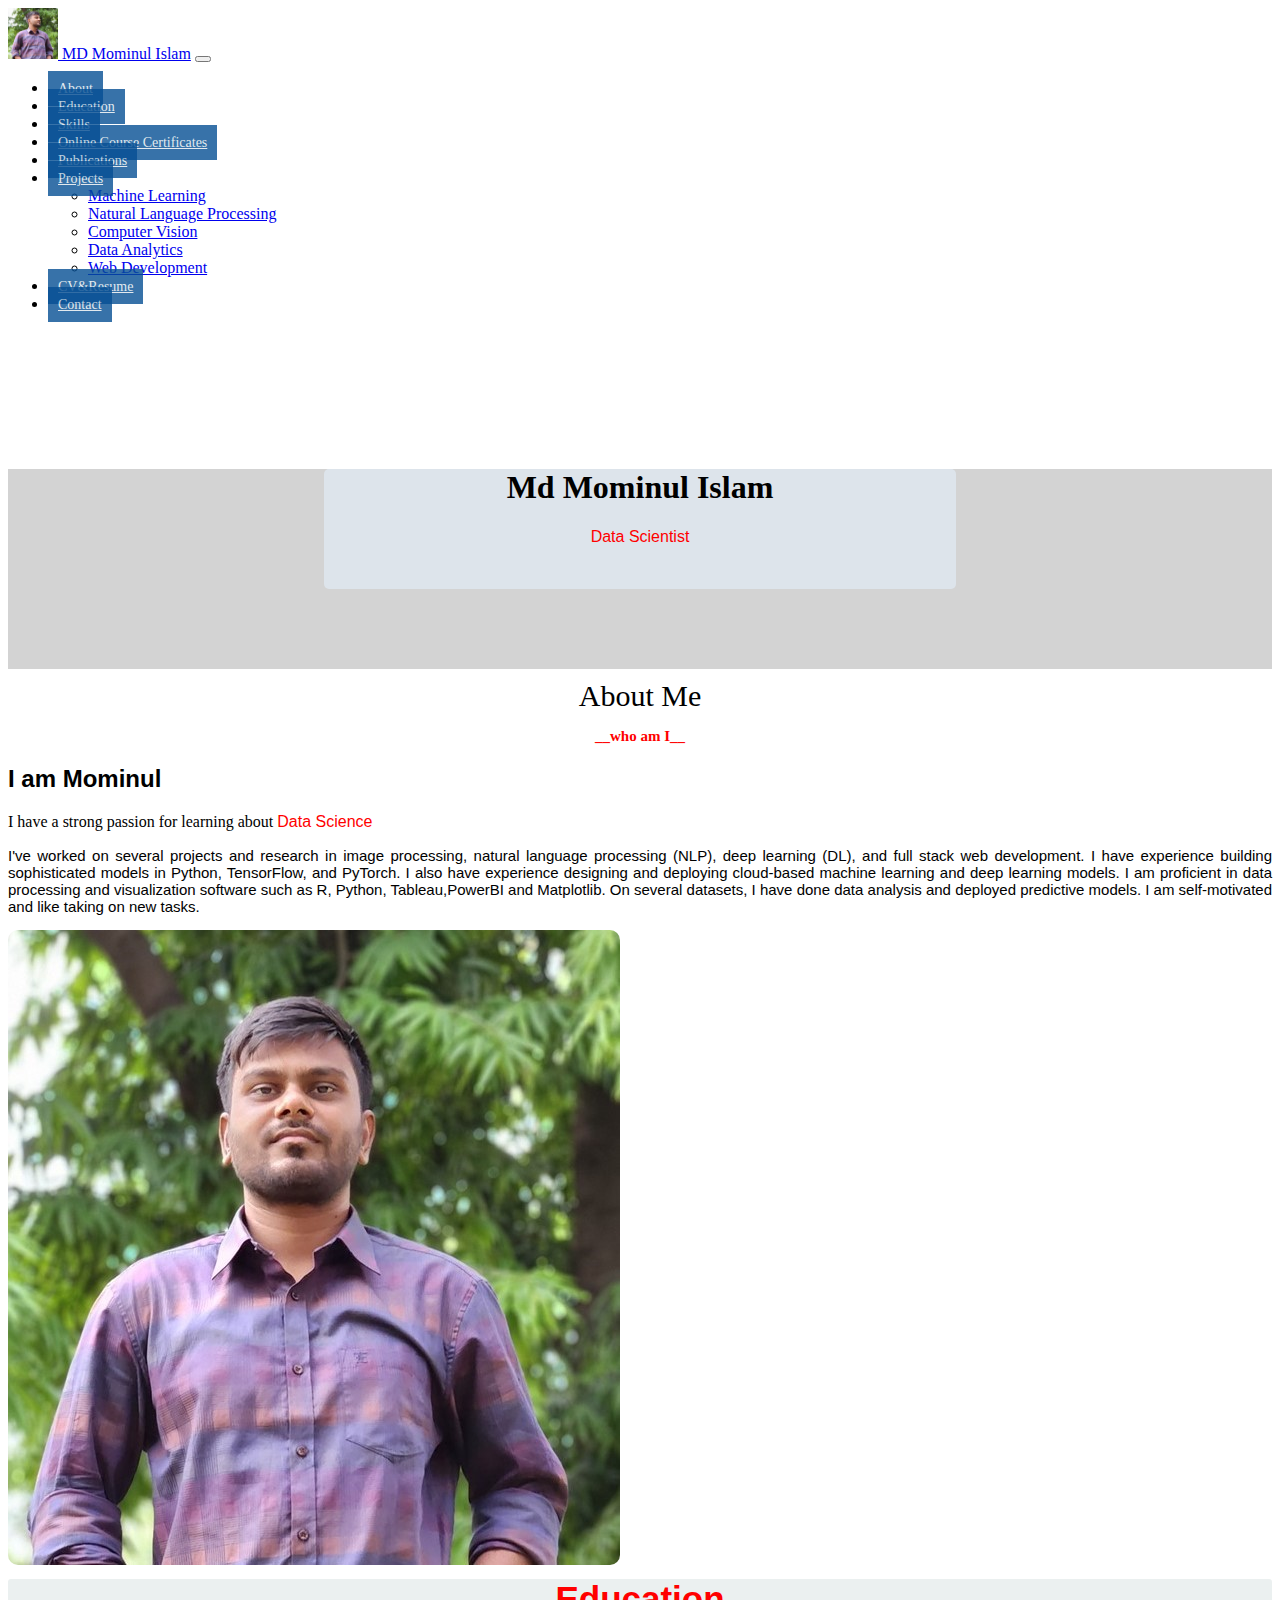
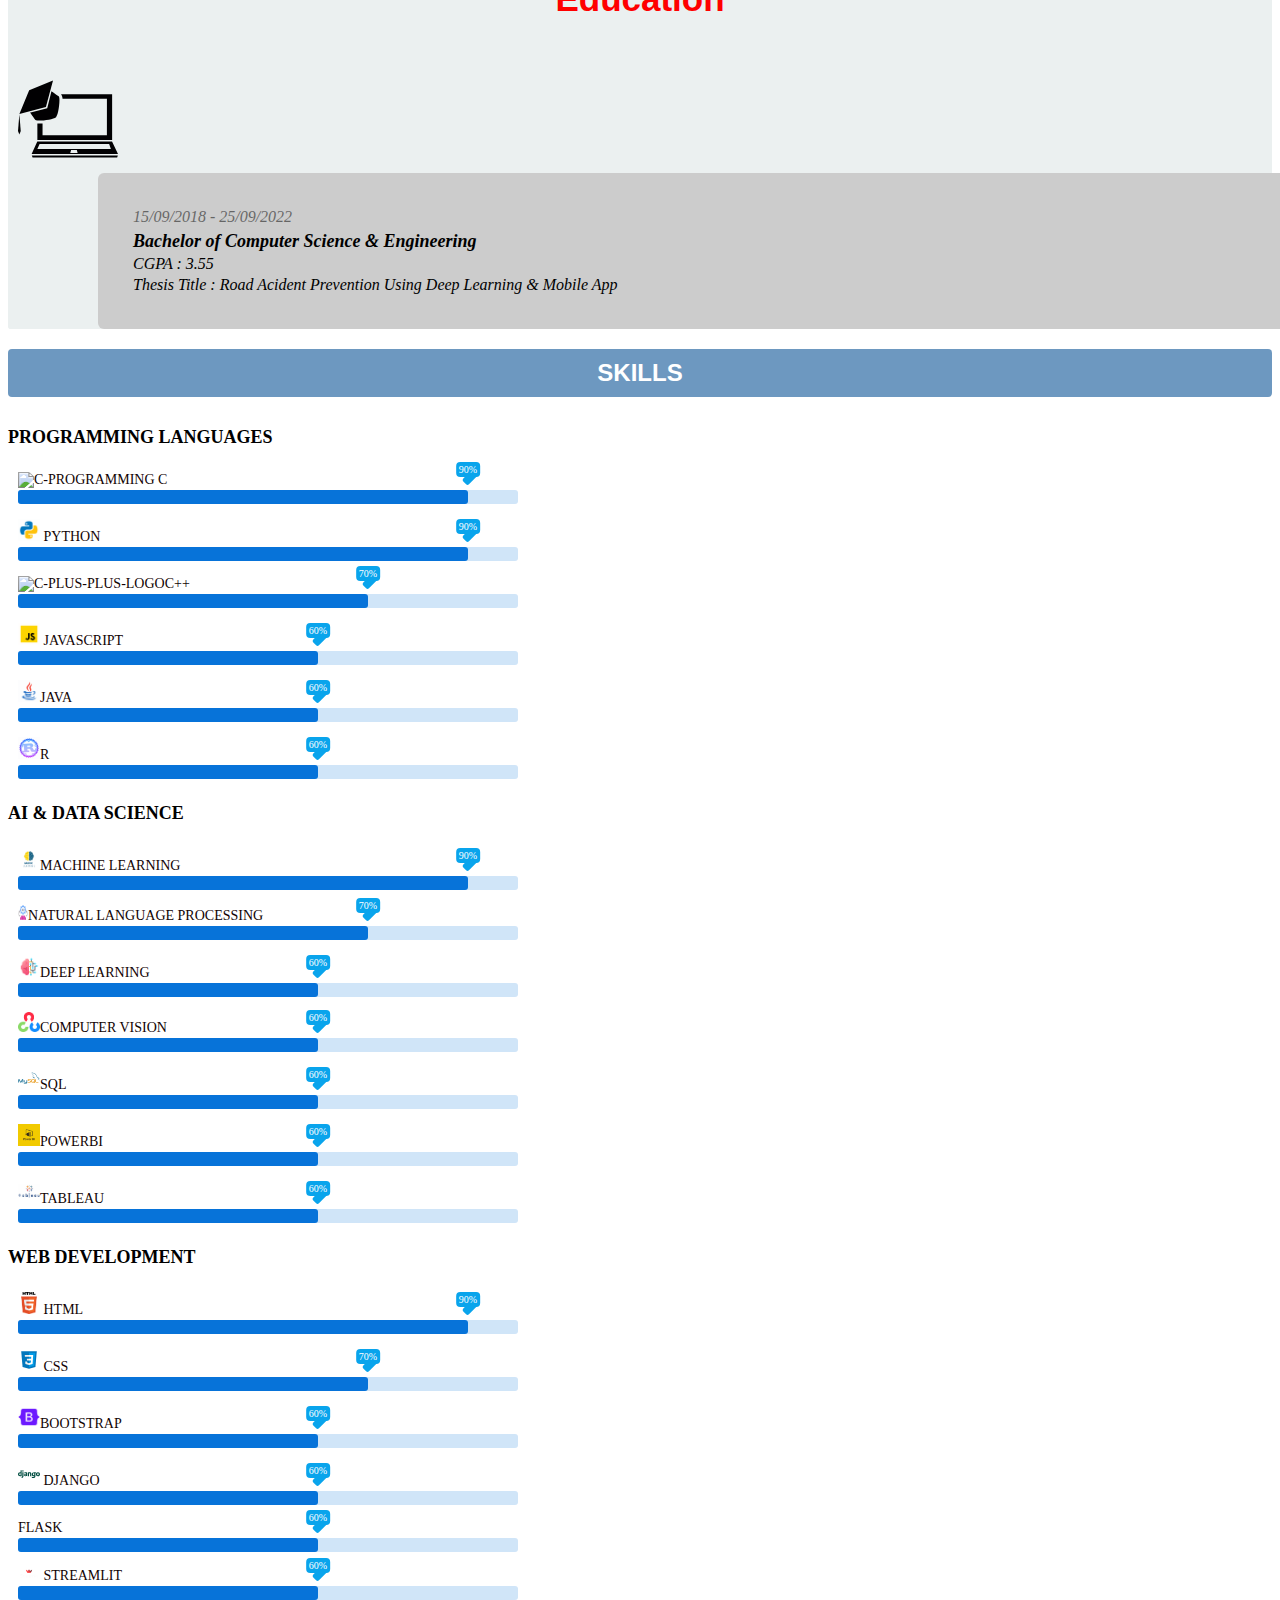
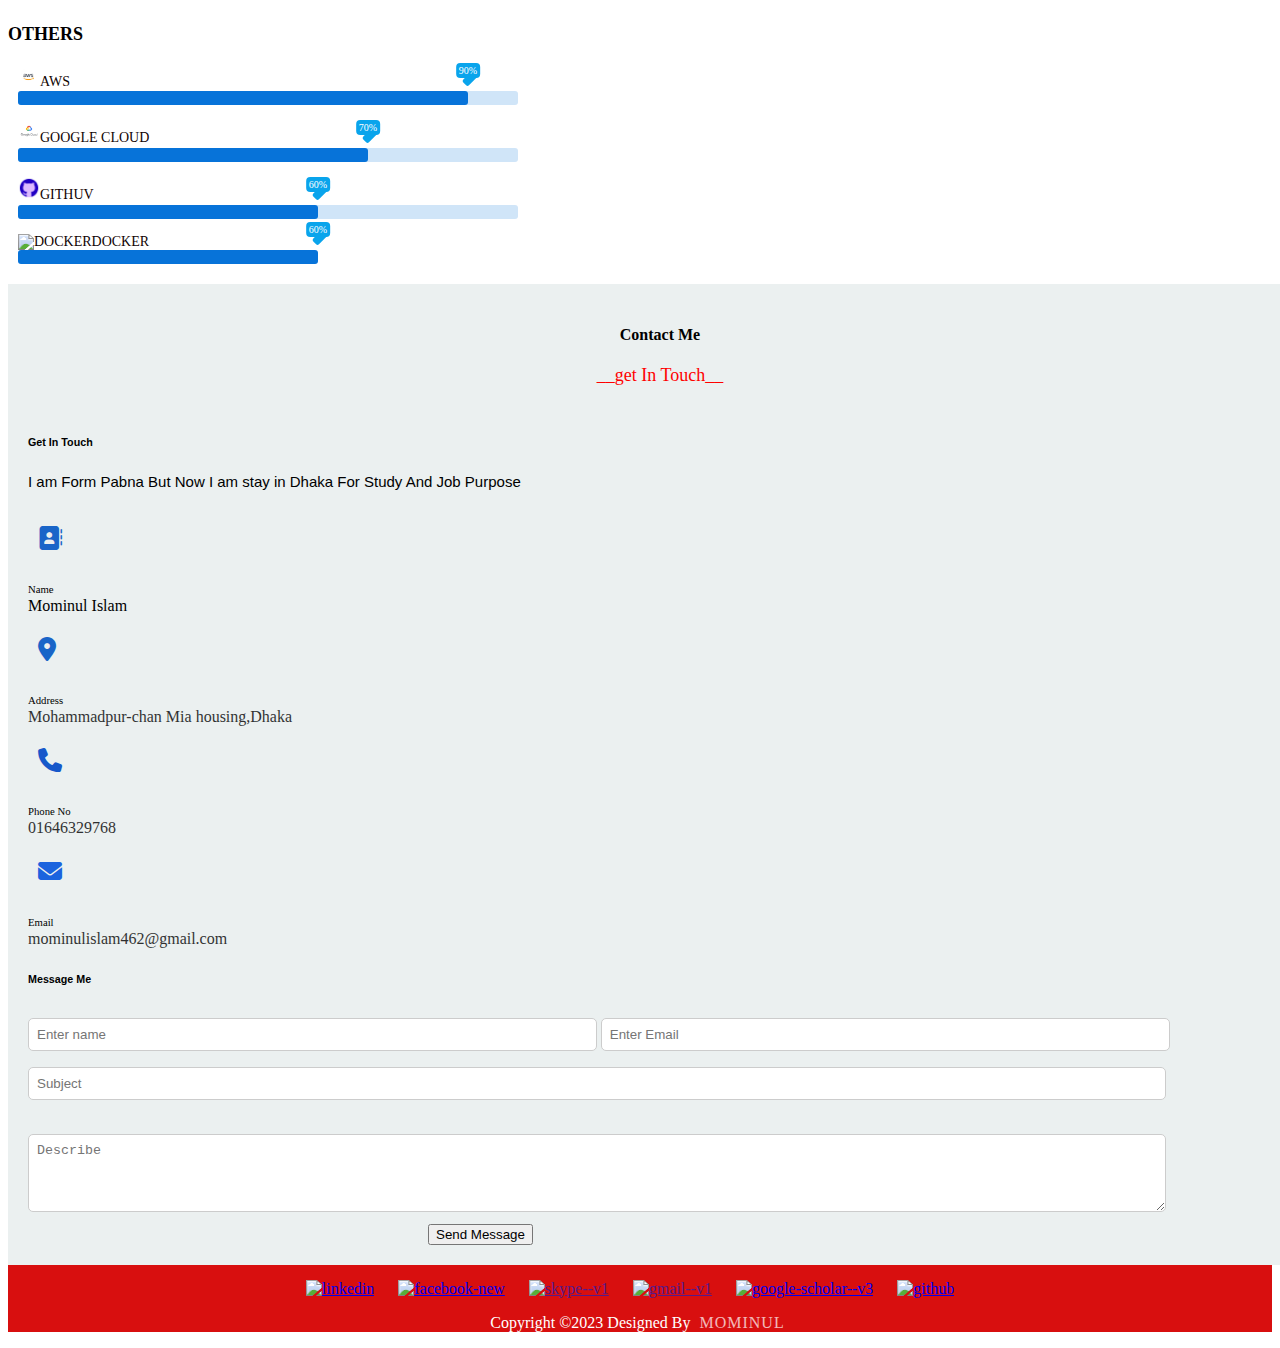
==== index.html @ ad0bfc50 "Add files via upload" ====
<!doctype html>
<html lang="en">

<head>
    <!-- Required meta tags -->
    <meta charset="utf-8">
    <meta name="viewport" content="width=device-width, initial-scale=1">
    <script src="https://kit.fontawesome.com/a076d05399.js" crossorigin="anonymous"></script>

    <script src="https://cdnjs.cloudflare.com/ajax/libs/typed.js/2.0.11/typed.min.js"></script>

    <!-- Bootstrap CSS -->


    <link href="https://cdn.jsdelivr.net/npm/bootstrap@5.3.1/dist/css/bootstrap.min.css" rel="stylesheet"
        integrity="sha384-4bw+/aepP/YC94hEpVNVgiZdgIC5+VKNBQNGCHeKRQN+PtmoHDEXuppvnDJzQIu9" crossorigin="anonymous">

    <link rel="stylesheet" href="/css/style.css">
    <link rel="stylesheet" href="https://cdnjs.cloudflare.com/ajax/libs/font-awesome/6.4.2/css/all.min.css">
    <link rel="stylesheet" href="/Projects/style/ml.css">
    <link rel="stylesheet" href="/Projects/style/web.css">



    <title>Welcome To Momin's Portfolio</title>

</head>

<body data-bs-spy=" scroll" data-bs-target=".navbar" data-bs-offset="50">


    <!-- navbar header section -->

    <nav class="navbar navbar-expand-sm bg-light navbar-light fixed-top ">
        <div class="container-fluid mnav">
            <a class="navbar-brand" href="#"><img src="/images/log4.jpg" class="rounded-circle" width="50px"> MD Mominul
                Islam</a>
            <button class="navbar-toggler" type="button" data-bs-toggle="collapse" data-bs-target="#collapsibleNavbar">
                <span class="navbar-toggler-icon"></span>
            </button>
            <div class="collapse navbar-collapse" id="collapsibleNavbar">
                <ul class="navbar-nav m-auto">
                    <li class="nav-item">
                        <a class="btn  ab abo" href="#aboutme">About</a>
                    </li>
                    <li class="nav-item">
                        <a class="btn  ed abo" href="#education">Education</a>
                    </li>
                    <li class="nav-item">
                        <a class="btn  sk abo" href="#mainskillbody">Skills</a>
                    </li>
                    <li class="nav-item">
                        <a class="btn occ abo" href="/certificate/certificate.html">Online Course
                            Certificates</a>
                    </li>
                    <li class="nav-item">
                        <a class="btn btn-info pb abo" href="/publications/publication.html">Publications</a>
                    </li>




                    <li class="nav-item dropdown">
                        <a class=" dropdown-toggle btn btn-primary pro abo" href="#" role="button"
                            data-bs-toggle="dropdown">Projects</a>
                        <ul class="dropdown-menu">
                            <li><a class="dropdown-item drop-ml" href="/Projects/ML.html">Machine Learning </a></li>
                            <li><a class="dropdown-item drop-ml" href="/Projects/NLP.html">Natural Language
                                    Processing</a></li>
                            <li><a class="dropdown-item drop-ml" href="/Projects/CV.html">Computer Vision</a></li>
                            <li><a class="dropdown-item drop-ml" href="/Projects/DA.html">Data Analytics</a></li>
                            <li><a class="dropdown-item drop-ml" href="/Projects/web.html">Web Development</a></li>

                        </ul>
                    </li>

                    <li class="nav-item">
                        <a class="btn btn-info cg abo" href="https://drive.google.com/drive/u/0/folders/1YYSaCOO772PVYAhnzOzL_JNuYAsJ432E" target="_blank">CV&Resume</a>
                    </li>

                    <li class="nav-item">
                        <a class="btn btn-info con abo" href="#contact">Contact</a>
                    </li>


                </ul>
            </div>
        </div>
    </nav>



    <!-- this is banner section -->

    <!-- <section class="bannar_container container-fluid">

        <div class="row vh-100">
            <div class="col-md-9 banner_column m-auto p-4 m-4 border border-dark">
                <h1 font-weight-bolder>MD MOMINUL ISLAM</h3>
                    <h3>DataScientist</h4>
            </div>


        </div>


    </section> -->
    <br><br><br><br><br>










    <div class="row bannar_body">

        <div class="bannar_items">
            <h1>Md Mominul Islam</h1>
            <h4 class="tpyebefore"> <span class="typing">Data Scientist </span>
            </h4>

        </div>
    </div>


    <!-- This is About Section -->

    <div class=" container" id="aboutme">
        <div class="about_part">
            <div>
                <div class="abme">About Me
                </div>
                <p class="wai">__who am I__</p>
            </div>
        </div>


        <div class="row align-items-center justify-content-center">

            <div class="col-9">

                <h2 class="abname">I am Mominul </h2>
                <p>I have a strong passion for learning about <span class="typing-1"
                        style="color: red; font-weight: 510;">Data
                        Science</span>
                </p>
                <p class="aboutdetails_text">
                    I've worked on several projects and research in image processing, natural language
                    processing
                    (NLP), deep learning (DL), and full stack web development. I have experience building
                    sophisticated models in Python, TensorFlow, and PyTorch. I also have experience
                    designing and deploying cloud-based machine learning and deep learning models. I am
                    proficient in data processing and visualization software such as R, Python,
                    Tableau,PowerBI and
                    Matplotlib. On several datasets, I have done data analysis and deployed predictive
                    models. I am self-motivated and like taking on new tasks.

                </p>

            </div>

            <div class="col-3">
                <img src="images/res2.jpg" class="img-fluid border border-light" style="border-radius: 10px;">
            </div>

        </div>


    </div>




    <!-- Education section -->

    <div class="container education-container">
        <h2 class="edu_title " id="education">Education</h2>
        <div class="container row education-container">
            <div class="col-1 edu_icon">
                <img src="images/computer.svg">

            </div>

            <div class="col-8">
                <div class="container edu_details">
                    <div class="edu_date">
                        15/09/2018 - 25/09/2022

                    </div>

                    <div class="Degree">
                        Bachelor of Computer Science & Engineering
                    </div>
                    <div class="result">
                        CGPA : 3.55
                    </div>
                    <div class="thesis_title">Thesis Title : Road Acident Prevention Using Deep Learning & Mobile
                        App
                    </div>
                </div>


            </div>






        </div>



    </div>





    <!-- skill Section -->


    <div class="container container-fluid mainskillbody" id="mainskillbody">

        <div class="container skillheadr_body ">
            <h2 class="skillheader_text">SKILLS</h2>

        </div>

        <div class="row skillbody">
            <!-- programming skill -->
            <div class="col-lg-3  col-md-6 col-sm-6">
                <h4 class="sktext">PROGRAMMING LANGUAGES</h4>
                <div class="skills">
                    <div class="skill">
                        <div class="skill-name"><img width="22" height="22"
                                src="https://img.icons8.com/color/48/c-programming.png" alt="c-programming" /> C
                        </div>
                        <div class="skill-bar">
                            <div class="skill-per" per="90%" style="max-width:90%"></div>
                        </div>
                    </div>



                    <div class="skill">
                        <div class="skill-name"><img src="/images/icons8-python.gif" style="width: 22px;">
                            Python</div>
                        <div class="skill-bar">
                            <div class="skill-per" per="90%" style="max-width:90%"></div>
                        </div>
                    </div>


                    <div class="skill">
                        <div class="skill-name" id="css"><img width="22" height="22"
                                src="https://img.icons8.com/color/48/c-plus-plus-logo.png" alt="c-plus-plus-logo" />C++
                        </div>
                        <div class="skill-bar">
                            <div class="skill-per" per="70%" style="max-width:70%"></div>
                        </div>
                    </div>

                    <div class="skill">
                        <div class="skill-name"><img src="/images/icons8-javascript.gif" style="width: 22px;">
                            JAVASCRIPT
                        </div>
                        <div class="skill-bar">
                            <div class="skill-per" per="60%" style="max-width:60%"></div>
                        </div>
                    </div>



                    <div class="skill">
                        <div class="skill-name"><img src="/images/icons8-java.gif" style="width: 22px;">Java</div>
                        <div class="skill-bar">
                            <div class="skill-per" per="60%" style="max-width:60%"></div>
                        </div>
                    </div>


                    <div class="skill">
                        <div class="skill-name"><img src="/images/icons8-rust-programming-language.gif"
                                style="width: 22px;">R</div>
                        <div class="skill-bar">
                            <div class="skill-per" per="60%" style="max-width:60%"></div>
                        </div>
                    </div>




                </div>
            </div>






            <!-- Ai&data science skils -->
            <div class="col-lg-3  col-md-6 col-sm-6">
                <h4 class="sktext">AI & DATA SCIENCE</h4>
                <div class=" skills">
                    <div class="skill">
                        <div class="skill-name"><img src="/images/Machine-Learning.jpg" style="width: 22px;">MACHINE
                            LEARNING
                        </div>
                        <div class="skill-bar">
                            <div class="skill-per" per="90%" style="max-width:90%"></div>
                        </div>
                    </div>

                    <div class="skill">
                        <div class=" skill-name" id="css"><img src="/images/nlp4.png"
                                style="height: 15px;  width: 10px">NATURAL
                            LANGUAGE PROCESSING</div>
                        <div class="skill-bar">
                            <div class="skill-per" per="70%" style="max-width:70%"></div>
                        </div>
                    </div>

                    <div class="skill">
                        <div class="skill-name"><img src="/images/icons8-artificial-intelligence.gif"
                                style="width: 22px;">DEEP LEARNING
                        </div>
                        <div class="skill-bar">
                            <div class="skill-per" per="60%" style="max-width:60%"></div>
                        </div>
                    </div>


                    <div class="skill">
                        <div class="skill-name"><img src="/images/cv.png" style="width: 22px;">COMPUTER
                            VISION
                        </div>
                        <div class="skill-bar">
                            <div class="skill-per" per="60%" style="max-width:60%"></div>
                        </div>
                    </div>

                    <div class="skill">
                        <div class="skill-name"><img src="/images/mysql-original-wordmark.svg" style="width: 22px;">SQL
                        </div>
                        <div class="skill-bar">
                            <div class="skill-per" per="60%" style="max-width:60%"></div>
                        </div>
                    </div>



                    <div class="skill">
                        <div class="skill-name"><img src="/images/PowerBI-Logo.webp" style="width: 22px;">POWERBI</div>
                        <div class="skill-bar">
                            <div class="skill-per" per="60%" style="max-width:60%"></div>
                        </div>
                    </div>



                    <div class="skill">
                        <div class="skill-name"><img src="/images/Tableau_Logo_resized.webp"
                                style="width: 22px;">TABLEAU
                        </div>
                        <div class="skill-bar">
                            <div class="skill-per" per="60%" style="max-width:60%"></div>
                        </div>
                    </div>





                </div>
            </div>









            <!-- web development skilss -->
            <div class="col-lg-3  col-md-6 col-sm-6">
                <h4 class="sktext">WEB DEVELOPMENT</h4>
                <div class="skills">
                    <div class="skill">
                        <div class="skill-name"><img src="/images/html`.png" style="width: 22px;"> HTML
                        </div>
                        <div class="skill-bar">
                            <div class="skill-per" per="90%" style="max-width:90%"></div>
                        </div>
                    </div>

                    <div class="skill">
                        <div class="skill-name" id="css"> <img src="/images/icons8-css.svg" style="width: 22px;"> CSS
                        </div>
                        <div class="skill-bar">
                            <div class="skill-per" per="70%" style="max-width:70%"></div>
                        </div>
                    </div>

                    <div class="skill">
                        <div class="skill-name"><img src="/images/icons8-bootstrap-48.png"
                                style="width: 22px;">BOOTSTRAP
                        </div>
                        <div class="skill-bar">
                            <div class="skill-per" per="60%" style="max-width:60%"></div>
                        </div>
                    </div>
                    <div class="skill">
                        <div class="skill-name"><img src="/images/icons8-django.svg" style="width: 22px;">
                            DJANGO</div>
                        <div class="skill-bar">
                            <div class="skill-per" per="60%" style="max-width:60%"></div>
                        </div>
                    </div>


                    <div class="skill">
                        <div class="skill-name">FLASK</div>
                        <div class="skill-bar">
                            <div class="skill-per" per="60%" style="max-width:60%"></div>
                        </div>
                    </div>

                    <div class="skill">
                        <div class="skill-name"><img src="/images/streamlit-logo-primary-colormark-lighttext.png "
                                style="width: 22px;">
                            STREAMLIT</div>
                        <div class="skill-bar">
                            <div class="skill-per" per="60%" style="max-width:60%"></div>
                        </div>
                    </div>



                </div>
            </div>


            <!-- Others skils -->
            <div class="col-lg-3  col-md-6 col-sm-6">
                <h4 class="sktext">OTHERS</h4>
                <div class=" skills">
                    <div class="skill">
                        <div class="skill-name"><img src="/images/AWS-logo-2.jpg" style="width: 22px;">AWS
                        </div>
                        <div class="skill-bar">
                            <div class="skill-per" per="90%" style="max-width:90%"></div>
                        </div>
                    </div>

                    <div class="skill">
                        <div class="skill-name" id="css"><img src="/images/gpc.png" style="width: 22px;">GOOGLE CLOUD
                        </div>
                        <div class="skill-bar">
                            <div class="skill-per" per="70%" style="max-width:70%"></div>
                        </div>
                    </div>

                    <div class="skill">
                        <div class="skill-name"><img src="/images/icons8-github.gif" style="width: 22px;">GitHuv</div>
                        <div class="skill-bar">
                            <div class="skill-per" per="60%" style="max-width:60%"></div>
                        </div>
                    </div>


                    <div class="skill">
                        <div class="skill-name"><img width="22" height="22"
                                src="https://img.icons8.com/fluency/48/docker.png" alt="docker" />Docker
                            <div class="skill-per" per="60%" style="max-width:60%"></div>
                        </div>
                    </div>



                </div>
            </div>






        </div>



    </div>


    <!-- .................................................................................................................... -->








    <!-- Fotter Section -->

    <div class="container-fluid footer" id="contact">
        <h4 class="footerheading_text">Contact Me</h4>
        <p class="git">__get In Touch__</p>
        <div class="row" style="margin-top:50px ;">
            <div class="col-6">
                <h6 class="dgetit">Get In Touch</h6>
                <p class="permanentaddress">I am Form Pabna But Now I am stay in Dhaka For Study And Job
                    Purpose</p>


                <div class="row" style="margin-top: 30px;">
                    <div class="icon col-1">
                        <i class="fa-solid fa-address-book fa-beat-fade name_icon fa-xl" style="color: #1965c8;"></i>
                    </div>
                    <div class="col-6">
                        <h6 style="font-weight: 505; margin-bottom: 0px;"> Name </h6>
                        <p style="margin-top: 2px;">Mominul Islam</p>
                    </div>

                </div>



                <div class="row" style="margin-top: 5px;">
                    <div class="icon col-1">
                        <i class="fa-solid fa-location-dot fa-beat-fade adddress_icon fa-xl "
                            style="color: #1965c8;"></i>

                    </div>

                    <div class="col-6">
                        <h6 style="font-weight: 505; margin-bottom: 0px;">Address</h6>
                        <p style="margin-top: 2px; opacity: 0.8;">Mohammadpur-chan Mia housing,Dhaka</p>
                    </div>


                </div>



                <div class="row" style="margin-top: 5px;">
                    <div class="icon col-1">
                        <i class="fa-solid fa-phone fa-beat-fade fa-xl" style="color: #1658ca;"></i>
                    </div>
                    <div class="col-6">
                        <h6 style="font-weight: 505; margin-bottom: 0px;">Phone No</h6>
                        <p style="margin-top: 2px; opacity: 0.8;">01646329768</p>
                    </div>

                </div>




                <div class="row" style="margin-top: 5px;">
                    <div class="icon col-1">
                        <i class="fa-solid fa-envelope fa-beat-fade fa-xl" style="color: #1b63de;"></i>
                    </div>
                    <div class="col-6">
                        <h6 style="font-weight: 505; margin-bottom: 0px;">Email </h6>
                        <p style="margin-top: 2px; opacity: 0.8;">mominulislam462@gmail.com</p>
                    </div>

                </div>








            </div>

            <div class="col-6">
                <h6 class="msm">Message Me</h6>
                <form action="">

                    <input class="clientname" type="text" placeholder="Enter name" required>
                    <input class="clientemail" type="text" placeholder="Enter Email" required>
                    <br>
                    <input class="emailsubject" type="text" placeholder="Subject" required>
                    <br><br>
                    <textarea class="emaildescribe" type="text" name="" cols="45" rows="4"
                        placeholder="Describe"></textarea><br>

                    <div class="massagesubmit">
                        <button type="submit" class="btn btn-danger">Send Message</button>
                    </div>


                </form>



            </div>

        </div>


    </div>


    <div class="cotainer" style=" background-color: rgb(216, 15, 15);">
        <div style="text-align: center;">
            <a href="https://www.linkedin.com/in/mominul-islam-69113a210/"><img class="sc" width="40" height="40"
                    src="https://img.icons8.com/color/48/linkedin.png" alt="linkedin" /></a>
            <a href="https://www.facebook.com/profile.php?id=100012864469470" target="_blank"><img class="sc" width="40"
                    height="40" src="https://img.icons8.com/color/48/facebook-new.png" alt="facebook-new" /></a>
            <a href="" target="_blank"><img class="sc" width="40" height="40"
                    src="https://img.icons8.com/color/48/skype--v1.png" alt="skype--v1" /></a>
            <a href="" target="_blank"><img class="sc" width="40" height="40"
                    src="https://img.icons8.com/color/48/000000/gmail--v1.png" alt="gmail--v1" /></a>
            <a href="https://scholar.google.com/citations?user=y23Eb-UAAAAJ&hl=en&authuser=2" target="_blank"><img
                    class="sc" width="40" height="40" src="https://img.icons8.com/color/48/google-scholar--v3.png"
                    alt="google-scholar--v3" /></a>

            <a href="https://github.com/Mominul-Islam-cmd" target="_blank"><img class="sc" width="40" height="40"
                    src="https://img.icons8.com/material-outlined/24/github.png" alt="github" /></a>

        </div>
        <div class="copyright">
            <p class="cr">Copyright &copy;2023 Designed By <span class="designer">Mominul</span></p>
        </div>


    </div>






    <!-- JAVASCRIPT CDN -->
    <script src="js/index.js"></script>

    <script src="https://cdn.jsdelivr.net/npm/bootstrap@5.3.1/dist/js/bootstrap.bundle.min.js"
        integrity="sha384-HwwvtgBNo3bZJJLYd8oVXjrBZt8cqVSpeBNS5n7C8IVInixGAoxmnlMuBnhbgrkm"
        crossorigin="anonymous"></script>


</body>

</html>
---- css/style.css ----
body {
    font-family: 'Open Sans', sans-serif;
    background-color: rgb(252, 252, 252);
}

.occ,
.pb,
.ed,
.ab,
.sk,
.pro,
.cg,
.con {

    font-size: 14px;
    font-weight: 500;
    padding: 10px;
    color: rgb(8, 3, 3);

}


/* ......bannar ITEMS............. */

/* .bannar_container {
    background-color: rgb(169, 189, 206);
}

.banner_text {
    background-color: rgb(53, 71, 87);
}

.banner_column {
    background-color: rgb(146, 158, 150);
    color: aliceblue;
    text-align: center;

} */

.bannar_body {
    background-color: lightgray;
    height: 200px;
}

.typing,
.typing-1 {
    font-family: Arial, Helvetica, sans-serif;
    font-weight: 510;
    color: red;


}

.bannar_items {
    width: 50%;
    height: 60%;
    margin: 50px;
    margin-left: 25%;
    background-color: #dde4eb;
    text-align: center;
    border-radius: 5px;
}



@keyframes animate {

    40%,
    60% {
        left: 100%;
    }

    100% {
        left: 0%;
    }
}



.about_part {
    text-align: center;
    margin: 10px;
}

.abme {
    font-size: 30px;
    font-weight: 510;
}

.wai {
    font-size: 15px;
    font-weight: bold;
    color: red;
}

/* .................navbar items................... */

.nav-item {
    margin-right: 30px;

}

.nav-link {
    color: rgba(189, 10, 10, 0.925);
}

.ml {

    background-color: antiquewhite;
    padding: 5px;


}

/* ......nav button........ */

.ab,
.ed,
.sk,
.pb,
.occ,
.pro,
.cg,
.con {
    background-color: #064f94;
    color: #dde4eb;
    opacity: 0.8;
}

/* ................nav bar hover........................... */

.abo:hover {
    background-color: steelblue !important;

    /* text-align: center; */
    transition: 1s;
    /* border: 2px solid steelblue; */
    color: #fff2fe;
    /* font-size: larger; */
    /* font-weight: bolder; */


}

/*
.occ:hover {
    background-color: steelblue !important;
    height: 78px;
    width: 200px;
    text-align: center;
    padding-top: 5px;
    transition: 1s;

    color: #dae1e7;
    font-size: larger;
    font-weight: bolder;


} */

/* ........................................................... */


.espam_header {
    font-family: 'Open Sans', sans-serif;
    /* background-color: rgb(108, 108, 151); */
    color: rgba(11, 59, 134, 0.829);
    border-radius: 5px;
    padding: 5px;
    font-weight: bold;
    font-family: Arial, Helvetica, sans-serif;

}

.site {
    margin-left: 100px;
    width: 100px;

}



/* ...........About section................ */

.aboutdetails_text {
    font-family: Arial, Helvetica, sans-serif;
    font-size: 15px;
    text-align: justify;
}

.abname {
    font-family: 'Franklin Gothic Medium', 'Arial Narrow', Arial, sans-serif;

}

/* education section design */




.education-container {
    background-color: rgb(235, 240, 240);
    border-radius: 3px;
    margin-bottom: 10px;
}

.edu_title {
    text-align: center;
    margin: 10px;
    font-family: Arial, Helvetica, sans-serif;
    font-size: 35px;
    color: red;

}

.edu_icon {
    margin-left: 10px;
    margin-top: 50px;
    width: 100px;
    align-items: center;
}

.edu_details {
    background-color: #ccc;
    width: 95%;
    height: 90%;
    margin-top: 0px;
    margin-left: 90px;
    border-radius: 6px;
    padding: 35px;

}

.edu_date {
    opacity: 0.5;
    font-style: italic;
}

.Degree {
    font-size: large;
    font-weight: 550;
    margin-top: 5px;
    margin-bottom: 3px;
    font-style: italic;
}

.result {
    margin-bottom: 3px;
    font-weight: 400;
    font-style: oblique;
}

.thesis_title {
    font-weight: 510;
    font-style: italic;
}

/* SKILLS SECTION */
.sktext {
    font-size: 15px;
    font-size: large;
    font-weight: bold;


}

.skillheader_text {
    padding: 10px;
    color: white;
    font-family: Arial, Helvetica, sans-serif;

}

.skillheadr_body {

    background-color: #6d98c0;
    text-align: center;
    border-radius: 4px;
}

.skillbody {
    margin-top: 30px;
}







.skills {
    width: 100%;
    max-width: 500px;
    padding: 0 10px;
}

.skill-name {
    font-size: 14px;
    font-weight: 400;
    color: #120303;
    text-transform: uppercase;
    margin-top: 15px;
    margin-bottom: 2px;

}

.skill-bar {
    height: 14px;
    margin-top: 0px;
    background-color: rgb(20, 126, 220, 0.2);
    border-radius: 3px;
}

.skill-per {
    height: 14px;
    background-color: #0773d9;
    color: white;
    border-radius: 3px;
    position: relative;
    animation: fillBars;
    animation-duration: 5s;
    animation-delay: 2s;
    animation-iteration-count: infinite;
}

.skill-per::before {
    content: attr(per);
    position: absolute;
    padding: 2px 3px;
    background: #09a4ec;
    border-radius: 4px;
    font-size: 10px;
    top: -28px;
    right: 0;
    z-index: 1;
    transform: translateX(50%);
}

.skill-per::after {
    content: "";
    position: absolute;
    width: 8px;
    height: 15px;
    background: #09a4ec;
    top: -20px;
    right: -2px;
    z-index: -1;
    transform: translateX(50%) rotate(45deg);
    border-radius: 2px;
}


@keyframes fillBars {
    from {
        width: 0;
    }

    to {
        width: 100%;
    }
}


/* ...........................info details.................... */
.dgetit {
    font-weight: 600;
    font-family: Arial, Helvetica, sans-serif;
}

.permanentaddress {
    font-weight: 500;
    font-family: Arial, Helvetica, sans-serif;
    font-size: 15px;
}

.icon {
    padding: 10px;
}

.adrress_icon,
.name_icon {
    width: 20px;
}

/*........................... footer section ...................*/
.footer {
    width: 100%;
    margin-top: 20px;
    background-color: rgb(235, 240, 240);
    padding: 20px;
}

.footerheading_text {
    text-align: center;
    font-weight: bold;
}

.git {
    text-align: center;
    color: red;
    font-size: 18px;
}

.fa {
    padding: 20px;
    font-size: 30px;
    width: 50px;
    text-align: center;
    text-decoration: none;
    margin: 5px 2px;
}

.sc {
    margin-right: 20px;
    margin-top: 15px;

}

.copyright {
    text-align: center;
    margin-top: 15px;
    color: white;
}


.designer {
    opacity: 0.7;
    text-transform: uppercase;
    font-weight: 400;
    letter-spacing: 1px;
    margin: 0px 5px;


}


/* .....................message items............. */




.msm {
    font-weight: bold;
    font-family: Arial, Helvetica, sans-serif;
}

input[type=text] {
    padding: 8px 8px;
    margin: 8px 0;
    box-sizing: border-box;
    border: 1px solid #ccc;
    outline: none;
}

input[type=text]:focus {
    border: 1px solid lightgray
}

textarea[type=text] {
    padding: 8px 8px;
    margin: 8px 0;
    box-sizing: border-box;
    border: 1px solid #ccc;
    outline: none;
}

textarea[type=text]:focus {
    border: 1px solid lightgray
}


.emailsubject,
.emaildescribe {
    width: 90%;
    margin-top: 10px;
    border-radius: 5px;
    border: solid 1px lightgrey;
}

.emailsubject:hover {
    border-color: #0773d9;
}

.clientemail:hover {
    border-color: #0773d9;
}

.clientname:hover {
    border-color: #0773d9;
}

.emaildescribe:hover {
    border-color: #0773d9;

}

.clientname,
.clientemail {
    width: 45%;
    border-radius: 5px;
    margin-left: 10px;
}

.massagesubmit {
    margin-left: 400px;
}
---- Projects/style/ml.css ----
.drop-ml:hover {
    background-color: rgb(83, 43, 43);
    border: 1px solid saddlebrown;
    border-radius: 3px;
    color: rgb(255, 251, 251);
    transition: 1s;
    font-size: larger;
    font-weight: bold;
}


.ml_banner {
    position: relative;
}

.ml_text {
    text-align: center;
    position: absolute;
    top: 200px;
    left: 40px;
}

.ml_txt_size {
    font-size: 100px;
    color: rgb(121, 96, 160);
    font-weight: 900;
    font-style: italic;
}
---- Projects/style/web.css ----
.card {
    background: #f8f7f7;
    border: 2px solid #0b2f72;
    border-radius: 1rem;
    color: rgba(0, 0, 0, 0.8);
    margin-bottom: 2rem;

    position: relative;


}


/* 
.card-body {
    background-color: #0b2f72;
    border: 2px solid saddlebrown;
    border-radius: 15px;
    transition: 2s;
    color: rgb(235, 219, 219);
    height: 220px;
    position: absolute;
    top: 2px;
    left: 20px;
    opacity: 1;
    font-weight: bolder;
    display: none;

}

.card:hover .card-body {
    transition: 5s;
    display: block;

} */

/* 
*===============GOOGLE FONTS===============*/
/* @import url("https://fonts.googleapis.com/css2?family=Poppins:wght@400;500&display=swap");
*/

/*=============== VARIABLES CSS ===============*/
/* :root { */
/*========== Colors ==========*/
/*Color mode HSL(hue, saturation, lightness)*/
/* --first-color: hsl(82, 60%, 28%);
    --title-color: hsl(0, 0%, 15%);
    --text-color: hsl(0, 0%, 35%);
    --body-color: hsl(0, 0%, 95%);
    --container-color: hsl(0, 0%, 100%); */

/*========== Font and typography ==========*/
/*.5rem = 8px | 1rem = 16px ...*/
/* --body-font: "Poppins", sans-serif;
    --h2-font-size: 1.25rem;
    --small-font-size: .813rem;
} */

/*========== Responsive typography ==========*/
/* @media screen and (min-width: 1120px) {
    :root {
        --h2-font-size: 1.5rem;
        --small-font-size: .875rem;
    }
} */

/*=============== BASE ===============*/
/* * {
    box-sizing: border-box;
    padding: 0;
    margin: 0;
} */

body {
    font-family: var(--body-font);
    background-color: var(--body-color);
    color: var(--text-color);
}

*/ img {
    display: block;
    max-width: 100%;
    height: auto;
}

/*=============== CARD ===============*/
.main_container2 {
    display: grid;
    place-items: center;
    margin-inline: 1.5rem;
    padding-block: 5rem;
}

.card__container {
    display: grid;
    row-gap: 3.5rem;
}

.card__article {
    position: relative;
    overflow: hidden;
}

.card__img {
    width: 328px;
    border-radius: 1.5rem;
}

.card__data {
    width: 280px;
    background-color: rgb(255, 255, 255);
    padding: 1.5rem 2rem;
    box-shadow: 0 8px 24px hsla(0, 0%, 0%, .15);
    border-radius: 1rem;
    position: absolute;
    bottom: -9rem;
    left: 0;
    right: 0;
    margin-inline: auto;
    opacity: 0;
    transition: opacity 1s 1s;
}

.card__description {
    display: block;
    font-size: var(--small-font-size);
    font-weight: bolder;
    margin-bottom: .25rem;
}

.card__title {
    font-size: var(--h2-font-size);
    font-weight: 500;
    color: var(--title-color);
    margin-bottom: .75rem;

}

.card__button {
    text-decoration: none;
    font-size: var(--small-font-size);
    font-weight: 500;
    color: var(--first-color);
}

.card__button:hover {
    text-decoration: underline;
}

/* Naming animations in hover */
.card__article:hover .card__data {
    animation: show-data 1s forwards;
    opacity: 1;
    transition: opacity .3s;
}

.card__article:hover {
    animation: remove-overflow 2s forwards;
}

.card__article:not(:hover) {
    animation: show-overflow 2s forwards;
}

.card__article:not(:hover) .card__data {
    animation: remove-data 1s forwards;
}

/* Card animation */
@keyframes show-data {
    50% {
        transform: translateY(-10rem);
    }

    100% {
        transform: translateY(-7rem);
    }
}

@keyframes remove-overflow {
    to {
        overflow: initial;
    }
}

@keyframes remove-data {
    0% {
        transform: translateY(-7rem);
    }

    50% {
        transform: translateY(-10rem);
    }

    100% {
        transform: translateY(.5rem);
    }
}

@keyframes show-overflow {
    0% {
        overflow: initial;
        pointer-events: none;
    }

    50% {
        overflow: hidden;
    }
}

/*=============== BREAKPOINTS ===============*/
/* For small devices */
@media screen and (max-width: 340px) {
    .container {
        margin-inline: 1rem;
    }

    .card__data {
        width: 250px;
        padding: 1rem;
    }
}

/* For medium devices */
@media screen and (min-width: 768px) {
    .card__container {
        grid-template-columns: repeat(2, 1fr);
        column-gap: 1.5rem;
    }
}

/* For large devices */
@media screen and (min-width: 1120px) {
    /* .container {
        height: 100vh;
    } */

    .card__container {
        grid-template-columns: repeat(3, 1fr);
    }

    .card__img {
        width: 348px;
    }

    .card__data {
        width: 316px;
        padding-inline: 2.5rem;
    }
}
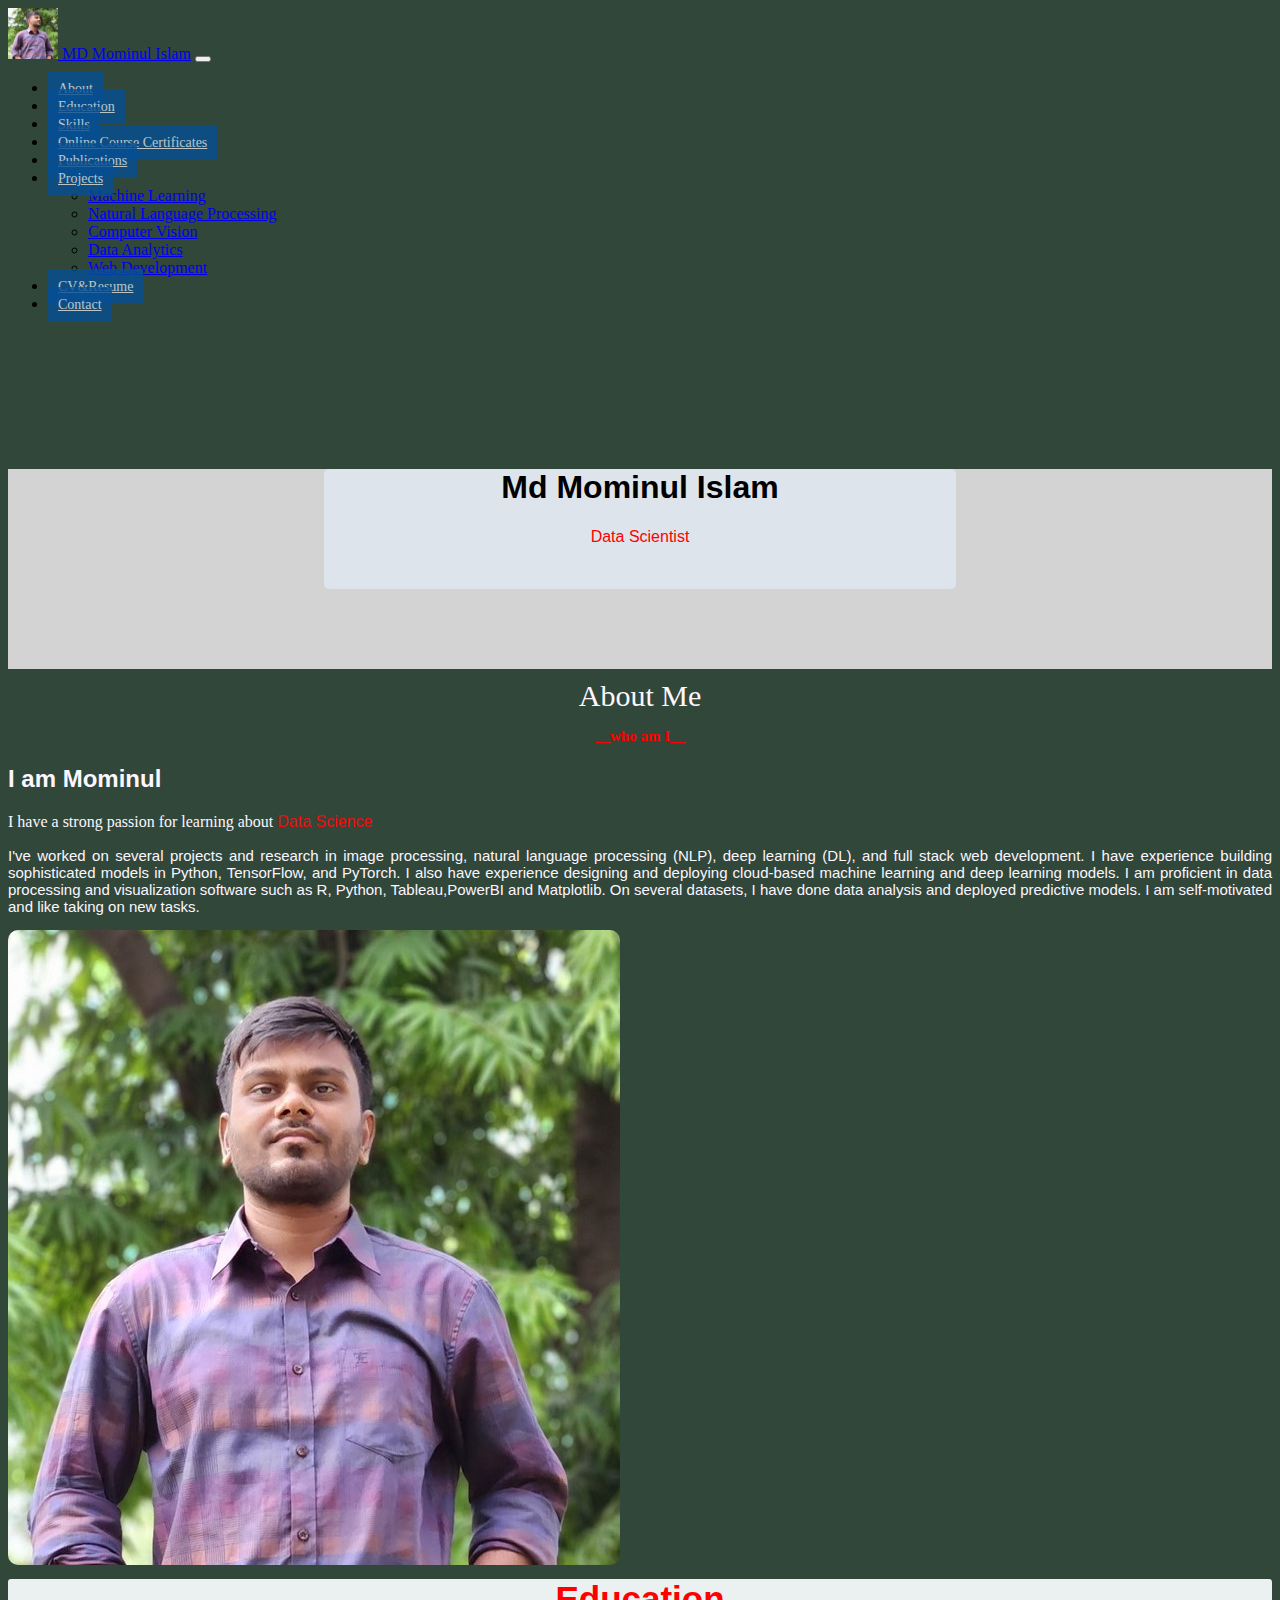
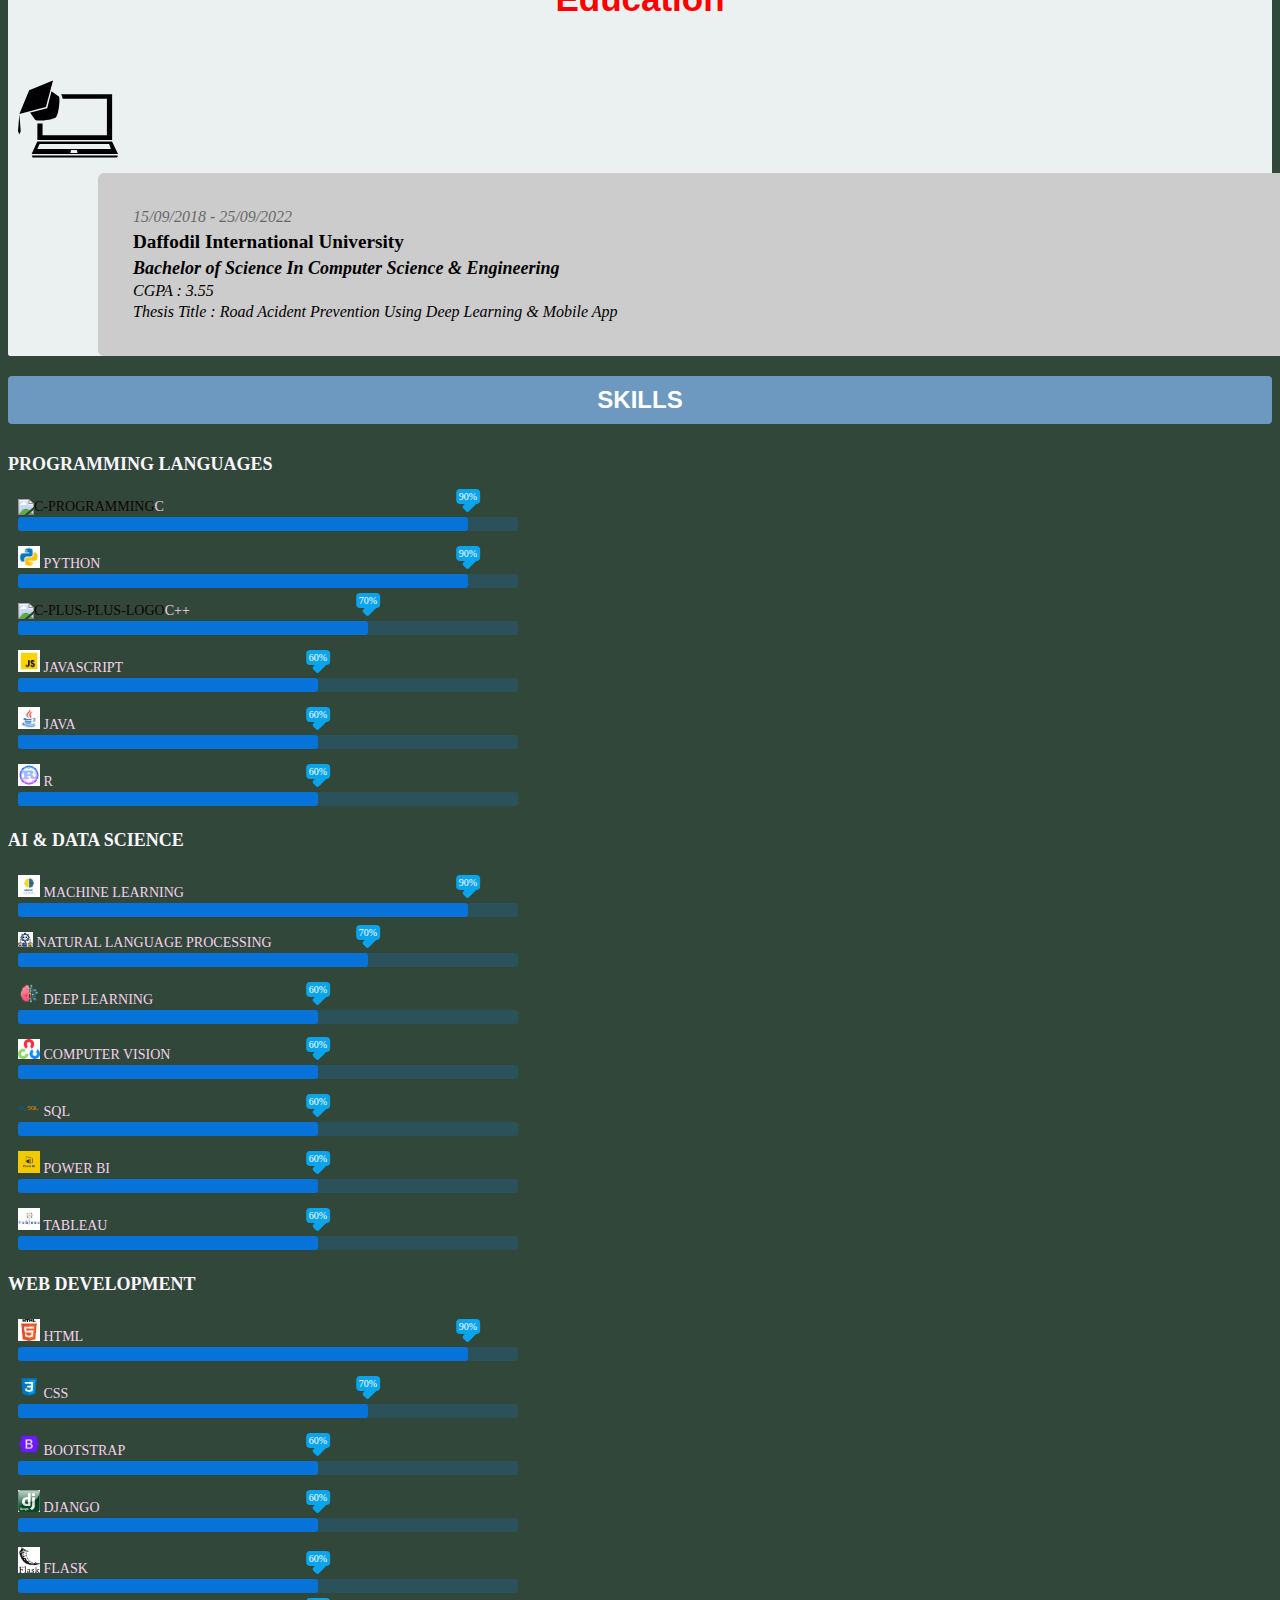
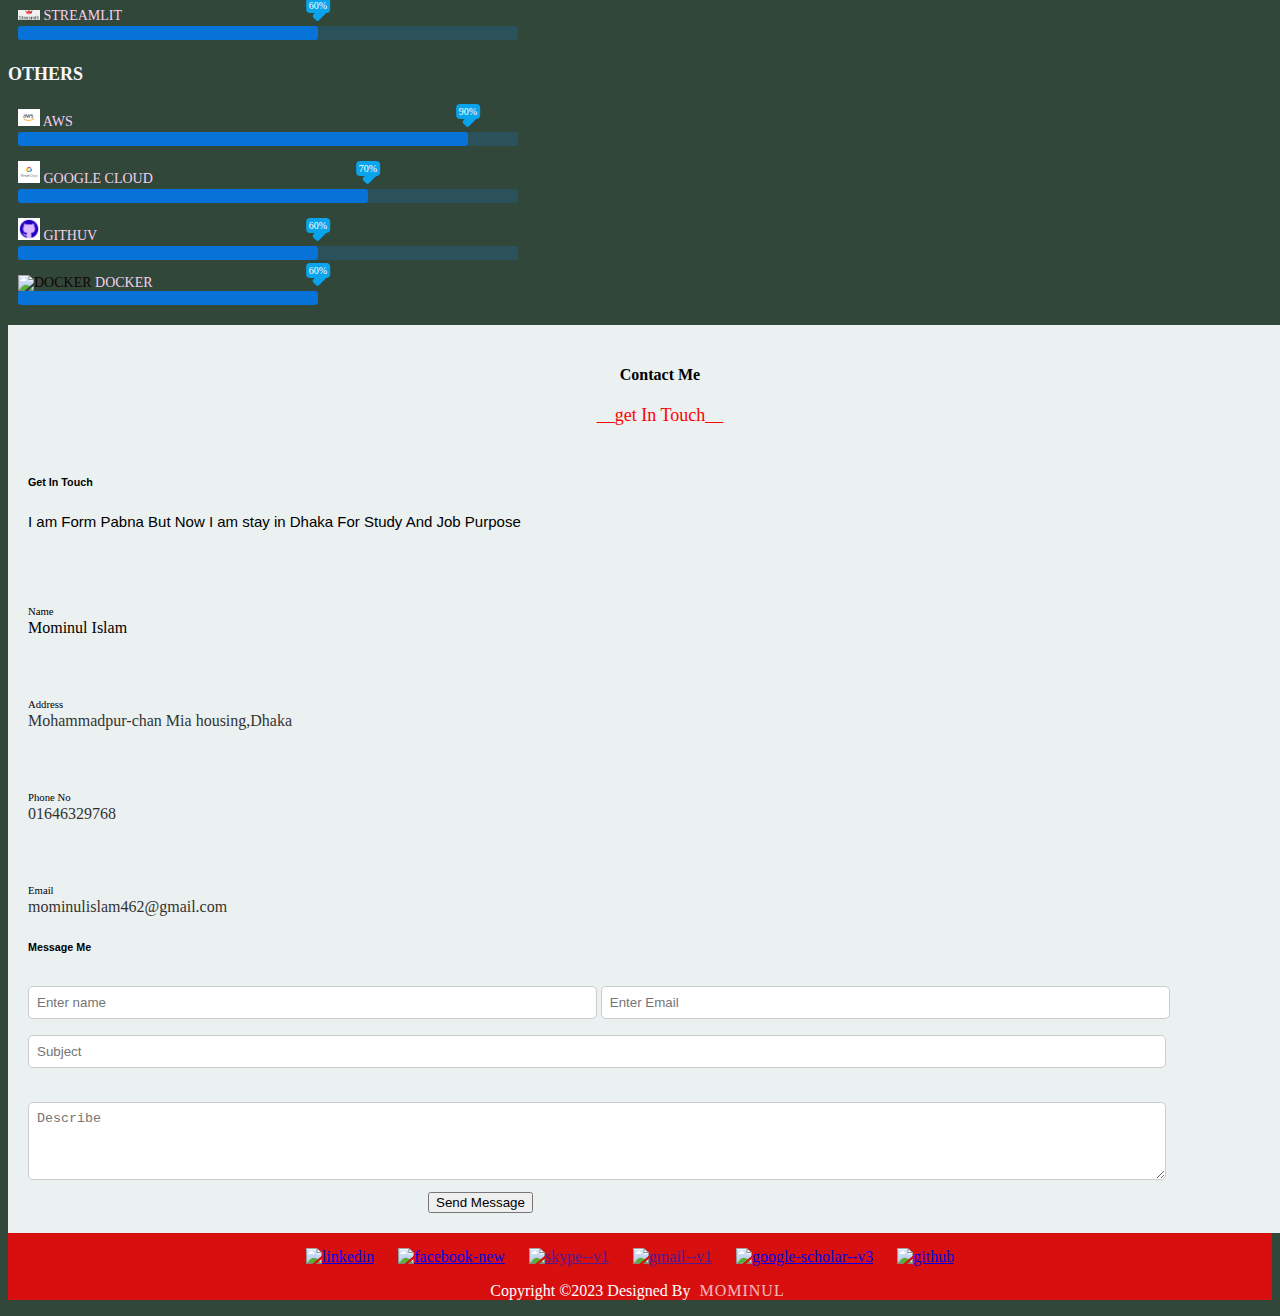
==== commit e3ebe432: "design added" ====
--- a/index.html
+++ b/index.html
@@ -1,655 +1,660 @@
-<!doctype html>
-<html lang="en">
-
-<head>
-    <!-- Required meta tags -->
-    <meta charset="utf-8">
-    <meta name="viewport" content="width=device-width, initial-scale=1">
-    <script src="https://kit.fontawesome.com/a076d05399.js" crossorigin="anonymous"></script>
-
-    <script src="https://cdnjs.cloudflare.com/ajax/libs/typed.js/2.0.11/typed.min.js"></script>
-
-    <!-- Bootstrap CSS -->
-
-
-    <link href="https://cdn.jsdelivr.net/npm/bootstrap@5.3.1/dist/css/bootstrap.min.css" rel="stylesheet"
-        integrity="sha384-4bw+/aepP/YC94hEpVNVgiZdgIC5+VKNBQNGCHeKRQN+PtmoHDEXuppvnDJzQIu9" crossorigin="anonymous">
-
-    <link rel="stylesheet" href="/css/style.css">
-    <link rel="stylesheet" href="https://cdnjs.cloudflare.com/ajax/libs/font-awesome/6.4.2/css/all.min.css">
-    <link rel="stylesheet" href="/Projects/style/ml.css">
-    <link rel="stylesheet" href="/Projects/style/web.css">
-
-
-
-    <title>Welcome To Momin's Portfolio</title>
-
-</head>
-
-<body data-bs-spy=" scroll" data-bs-target=".navbar" data-bs-offset="50">
-
-
-    <!-- navbar header section -->
-
-    <nav class="navbar navbar-expand-sm bg-light navbar-light fixed-top ">
-        <div class="container-fluid mnav">
-            <a class="navbar-brand" href="#"><img src="/images/log4.jpg" class="rounded-circle" width="50px"> MD Mominul
-                Islam</a>
-            <button class="navbar-toggler" type="button" data-bs-toggle="collapse" data-bs-target="#collapsibleNavbar">
-                <span class="navbar-toggler-icon"></span>
-            </button>
-            <div class="collapse navbar-collapse" id="collapsibleNavbar">
-                <ul class="navbar-nav m-auto">
-                    <li class="nav-item">
-                        <a class="btn  ab abo" href="#aboutme">About</a>
-                    </li>
-                    <li class="nav-item">
-                        <a class="btn  ed abo" href="#education">Education</a>
-                    </li>
-                    <li class="nav-item">
-                        <a class="btn  sk abo" href="#mainskillbody">Skills</a>
-                    </li>
-                    <li class="nav-item">
-                        <a class="btn occ abo" href="/certificate/certificate.html">Online Course
-                            Certificates</a>
-                    </li>
-                    <li class="nav-item">
-                        <a class="btn btn-info pb abo" href="/publications/publication.html">Publications</a>
-                    </li>
-
-
-
-
-                    <li class="nav-item dropdown">
-                        <a class=" dropdown-toggle btn btn-primary pro abo" href="#" role="button"
-                            data-bs-toggle="dropdown">Projects</a>
-                        <ul class="dropdown-menu">
-                            <li><a class="dropdown-item drop-ml" href="/Projects/ML.html">Machine Learning </a></li>
-                            <li><a class="dropdown-item drop-ml" href="/Projects/NLP.html">Natural Language
-                                    Processing</a></li>
-                            <li><a class="dropdown-item drop-ml" href="/Projects/CV.html">Computer Vision</a></li>
-                            <li><a class="dropdown-item drop-ml" href="/Projects/DA.html">Data Analytics</a></li>
-                            <li><a class="dropdown-item drop-ml" href="/Projects/web.html">Web Development</a></li>
-
-                        </ul>
-                    </li>
-
-                    <li class="nav-item">
-                        <a class="btn btn-info cg abo" href="https://drive.google.com/drive/u/0/folders/1YYSaCOO772PVYAhnzOzL_JNuYAsJ432E" target="_blank">CV&Resume</a>
-                    </li>
-
-                    <li class="nav-item">
-                        <a class="btn btn-info con abo" href="#contact">Contact</a>
-                    </li>
-
-
-                </ul>
-            </div>
-        </div>
-    </nav>
-
-
-
-    <!-- this is banner section -->
-
-    <!-- <section class="bannar_container container-fluid">
-
-        <div class="row vh-100">
-            <div class="col-md-9 banner_column m-auto p-4 m-4 border border-dark">
-                <h1 font-weight-bolder>MD MOMINUL ISLAM</h3>
-                    <h3>DataScientist</h4>
-            </div>
-
-
-        </div>
-
-
-    </section> -->
-    <br><br><br><br><br>
-
-
-
-
-
-
-
-
-
-
-    <div class="row bannar_body">
-
-        <div class="bannar_items">
-            <h1>Md Mominul Islam</h1>
-            <h4 class="tpyebefore"> <span class="typing">Data Scientist </span>
-            </h4>
-
-        </div>
-    </div>
-
-
-    <!-- This is About Section -->
-
-    <div class=" container" id="aboutme">
-        <div class="about_part">
-            <div>
-                <div class="abme">About Me
-                </div>
-                <p class="wai">__who am I__</p>
-            </div>
-        </div>
-
-
-        <div class="row align-items-center justify-content-center">
-
-            <div class="col-9">
-
-                <h2 class="abname">I am Mominul </h2>
-                <p>I have a strong passion for learning about <span class="typing-1"
-                        style="color: red; font-weight: 510;">Data
-                        Science</span>
-                </p>
-                <p class="aboutdetails_text">
-                    I've worked on several projects and research in image processing, natural language
-                    processing
-                    (NLP), deep learning (DL), and full stack web development. I have experience building
-                    sophisticated models in Python, TensorFlow, and PyTorch. I also have experience
-                    designing and deploying cloud-based machine learning and deep learning models. I am
-                    proficient in data processing and visualization software such as R, Python,
-                    Tableau,PowerBI and
-                    Matplotlib. On several datasets, I have done data analysis and deployed predictive
-                    models. I am self-motivated and like taking on new tasks.
-
-                </p>
-
-            </div>
-
-            <div class="col-3">
-                <img src="images/res2.jpg" class="img-fluid border border-light" style="border-radius: 10px;">
-            </div>
-
-        </div>
-
-
-    </div>
-
-
-
-
-    <!-- Education section -->
-
-    <div class="container education-container">
-        <h2 class="edu_title " id="education">Education</h2>
-        <div class="container row education-container">
-            <div class="col-1 edu_icon">
-                <img src="images/computer.svg">
-
-            </div>
-
-            <div class="col-8">
-                <div class="container edu_details">
-                    <div class="edu_date">
-                        15/09/2018 - 25/09/2022
-
-                    </div>
-
-                    <div class="Degree">
-                        Bachelor of Computer Science & Engineering
-                    </div>
-                    <div class="result">
-                        CGPA : 3.55
-                    </div>
-                    <div class="thesis_title">Thesis Title : Road Acident Prevention Using Deep Learning & Mobile
-                        App
-                    </div>
-                </div>
-
-
-            </div>
-
-
-
-
-
-
-        </div>
-
-
-
-    </div>
-
-
-
-
-
-    <!-- skill Section -->
-
-
-    <div class="container container-fluid mainskillbody" id="mainskillbody">
-
-        <div class="container skillheadr_body ">
-            <h2 class="skillheader_text">SKILLS</h2>
-
-        </div>
-
-        <div class="row skillbody">
-            <!-- programming skill -->
-            <div class="col-lg-3  col-md-6 col-sm-6">
-                <h4 class="sktext">PROGRAMMING LANGUAGES</h4>
-                <div class="skills">
-                    <div class="skill">
-                        <div class="skill-name"><img width="22" height="22"
-                                src="https://img.icons8.com/color/48/c-programming.png" alt="c-programming" /> C
-                        </div>
-                        <div class="skill-bar">
-                            <div class="skill-per" per="90%" style="max-width:90%"></div>
-                        </div>
-                    </div>
-
-
-
-                    <div class="skill">
-                        <div class="skill-name"><img src="/images/icons8-python.gif" style="width: 22px;">
-                            Python</div>
-                        <div class="skill-bar">
-                            <div class="skill-per" per="90%" style="max-width:90%"></div>
-                        </div>
-                    </div>
-
-
-                    <div class="skill">
-                        <div class="skill-name" id="css"><img width="22" height="22"
-                                src="https://img.icons8.com/color/48/c-plus-plus-logo.png" alt="c-plus-plus-logo" />C++
-                        </div>
-                        <div class="skill-bar">
-                            <div class="skill-per" per="70%" style="max-width:70%"></div>
-                        </div>
-                    </div>
-
-                    <div class="skill">
-                        <div class="skill-name"><img src="/images/icons8-javascript.gif" style="width: 22px;">
-                            JAVASCRIPT
-                        </div>
-                        <div class="skill-bar">
-                            <div class="skill-per" per="60%" style="max-width:60%"></div>
-                        </div>
-                    </div>
-
-
-
-                    <div class="skill">
-                        <div class="skill-name"><img src="/images/icons8-java.gif" style="width: 22px;">Java</div>
-                        <div class="skill-bar">
-                            <div class="skill-per" per="60%" style="max-width:60%"></div>
-                        </div>
-                    </div>
-
-
-                    <div class="skill">
-                        <div class="skill-name"><img src="/images/icons8-rust-programming-language.gif"
-                                style="width: 22px;">R</div>
-                        <div class="skill-bar">
-                            <div class="skill-per" per="60%" style="max-width:60%"></div>
-                        </div>
-                    </div>
-
-
-
-
-                </div>
-            </div>
-
-
-
-
-
-
-            <!-- Ai&data science skils -->
-            <div class="col-lg-3  col-md-6 col-sm-6">
-                <h4 class="sktext">AI & DATA SCIENCE</h4>
-                <div class=" skills">
-                    <div class="skill">
-                        <div class="skill-name"><img src="/images/Machine-Learning.jpg" style="width: 22px;">MACHINE
-                            LEARNING
-                        </div>
-                        <div class="skill-bar">
-                            <div class="skill-per" per="90%" style="max-width:90%"></div>
-                        </div>
-                    </div>
-
-                    <div class="skill">
-                        <div class=" skill-name" id="css"><img src="/images/nlp4.png"
-                                style="height: 15px;  width: 10px">NATURAL
-                            LANGUAGE PROCESSING</div>
-                        <div class="skill-bar">
-                            <div class="skill-per" per="70%" style="max-width:70%"></div>
-                        </div>
-                    </div>
-
-                    <div class="skill">
-                        <div class="skill-name"><img src="/images/icons8-artificial-intelligence.gif"
-                                style="width: 22px;">DEEP LEARNING
-                        </div>
-                        <div class="skill-bar">
-                            <div class="skill-per" per="60%" style="max-width:60%"></div>
-                        </div>
-                    </div>
-
-
-                    <div class="skill">
-                        <div class="skill-name"><img src="/images/cv.png" style="width: 22px;">COMPUTER
-                            VISION
-                        </div>
-                        <div class="skill-bar">
-                            <div class="skill-per" per="60%" style="max-width:60%"></div>
-                        </div>
-                    </div>
-
-                    <div class="skill">
-                        <div class="skill-name"><img src="/images/mysql-original-wordmark.svg" style="width: 22px;">SQL
-                        </div>
-                        <div class="skill-bar">
-                            <div class="skill-per" per="60%" style="max-width:60%"></div>
-                        </div>
-                    </div>
-
-
-
-                    <div class="skill">
-                        <div class="skill-name"><img src="/images/PowerBI-Logo.webp" style="width: 22px;">POWERBI</div>
-                        <div class="skill-bar">
-                            <div class="skill-per" per="60%" style="max-width:60%"></div>
-                        </div>
-                    </div>
-
-
-
-                    <div class="skill">
-                        <div class="skill-name"><img src="/images/Tableau_Logo_resized.webp"
-                                style="width: 22px;">TABLEAU
-                        </div>
-                        <div class="skill-bar">
-                            <div class="skill-per" per="60%" style="max-width:60%"></div>
-                        </div>
-                    </div>
-
-
-
-
-
-                </div>
-            </div>
-
-
-
-
-
-
-
-
-
-            <!-- web development skilss -->
-            <div class="col-lg-3  col-md-6 col-sm-6">
-                <h4 class="sktext">WEB DEVELOPMENT</h4>
-                <div class="skills">
-                    <div class="skill">
-                        <div class="skill-name"><img src="/images/html`.png" style="width: 22px;"> HTML
-                        </div>
-                        <div class="skill-bar">
-                            <div class="skill-per" per="90%" style="max-width:90%"></div>
-                        </div>
-                    </div>
-
-                    <div class="skill">
-                        <div class="skill-name" id="css"> <img src="/images/icons8-css.svg" style="width: 22px;"> CSS
-                        </div>
-                        <div class="skill-bar">
-                            <div class="skill-per" per="70%" style="max-width:70%"></div>
-                        </div>
-                    </div>
-
-                    <div class="skill">
-                        <div class="skill-name"><img src="/images/icons8-bootstrap-48.png"
-                                style="width: 22px;">BOOTSTRAP
-                        </div>
-                        <div class="skill-bar">
-                            <div class="skill-per" per="60%" style="max-width:60%"></div>
-                        </div>
-                    </div>
-                    <div class="skill">
-                        <div class="skill-name"><img src="/images/icons8-django.svg" style="width: 22px;">
-                            DJANGO</div>
-                        <div class="skill-bar">
-                            <div class="skill-per" per="60%" style="max-width:60%"></div>
-                        </div>
-                    </div>
-
-
-                    <div class="skill">
-                        <div class="skill-name">FLASK</div>
-                        <div class="skill-bar">
-                            <div class="skill-per" per="60%" style="max-width:60%"></div>
-                        </div>
-                    </div>
-
-                    <div class="skill">
-                        <div class="skill-name"><img src="/images/streamlit-logo-primary-colormark-lighttext.png "
-                                style="width: 22px;">
-                            STREAMLIT</div>
-                        <div class="skill-bar">
-                            <div class="skill-per" per="60%" style="max-width:60%"></div>
-                        </div>
-                    </div>
-
-
-
-                </div>
-            </div>
-
-
-            <!-- Others skils -->
-            <div class="col-lg-3  col-md-6 col-sm-6">
-                <h4 class="sktext">OTHERS</h4>
-                <div class=" skills">
-                    <div class="skill">
-                        <div class="skill-name"><img src="/images/AWS-logo-2.jpg" style="width: 22px;">AWS
-                        </div>
-                        <div class="skill-bar">
-                            <div class="skill-per" per="90%" style="max-width:90%"></div>
-                        </div>
-                    </div>
-
-                    <div class="skill">
-                        <div class="skill-name" id="css"><img src="/images/gpc.png" style="width: 22px;">GOOGLE CLOUD
-                        </div>
-                        <div class="skill-bar">
-                            <div class="skill-per" per="70%" style="max-width:70%"></div>
-                        </div>
-                    </div>
-
-                    <div class="skill">
-                        <div class="skill-name"><img src="/images/icons8-github.gif" style="width: 22px;">GitHuv</div>
-                        <div class="skill-bar">
-                            <div class="skill-per" per="60%" style="max-width:60%"></div>
-                        </div>
-                    </div>
-
-
-                    <div class="skill">
-                        <div class="skill-name"><img width="22" height="22"
-                                src="https://img.icons8.com/fluency/48/docker.png" alt="docker" />Docker
-                            <div class="skill-per" per="60%" style="max-width:60%"></div>
-                        </div>
-                    </div>
-
-
-
-                </div>
-            </div>
-
-
-
-
-
-
-        </div>
-
-
-
-    </div>
-
-
-    <!-- .................................................................................................................... -->
-
-
-
-
-
-
-
-
-    <!-- Fotter Section -->
-
-    <div class="container-fluid footer" id="contact">
-        <h4 class="footerheading_text">Contact Me</h4>
-        <p class="git">__get In Touch__</p>
-        <div class="row" style="margin-top:50px ;">
-            <div class="col-6">
-                <h6 class="dgetit">Get In Touch</h6>
-                <p class="permanentaddress">I am Form Pabna But Now I am stay in Dhaka For Study And Job
-                    Purpose</p>
-
-
-                <div class="row" style="margin-top: 30px;">
-                    <div class="icon col-1">
-                        <i class="fa-solid fa-address-book fa-beat-fade name_icon fa-xl" style="color: #1965c8;"></i>
-                    </div>
-                    <div class="col-6">
-                        <h6 style="font-weight: 505; margin-bottom: 0px;"> Name </h6>
-                        <p style="margin-top: 2px;">Mominul Islam</p>
-                    </div>
-
-                </div>
-
-
-
-                <div class="row" style="margin-top: 5px;">
-                    <div class="icon col-1">
-                        <i class="fa-solid fa-location-dot fa-beat-fade adddress_icon fa-xl "
-                            style="color: #1965c8;"></i>
-
-                    </div>
-
-                    <div class="col-6">
-                        <h6 style="font-weight: 505; margin-bottom: 0px;">Address</h6>
-                        <p style="margin-top: 2px; opacity: 0.8;">Mohammadpur-chan Mia housing,Dhaka</p>
-                    </div>
-
-
-                </div>
-
-
-
-                <div class="row" style="margin-top: 5px;">
-                    <div class="icon col-1">
-                        <i class="fa-solid fa-phone fa-beat-fade fa-xl" style="color: #1658ca;"></i>
-                    </div>
-                    <div class="col-6">
-                        <h6 style="font-weight: 505; margin-bottom: 0px;">Phone No</h6>
-                        <p style="margin-top: 2px; opacity: 0.8;">01646329768</p>
-                    </div>
-
-                </div>
-
-
-
-
-                <div class="row" style="margin-top: 5px;">
-                    <div class="icon col-1">
-                        <i class="fa-solid fa-envelope fa-beat-fade fa-xl" style="color: #1b63de;"></i>
-                    </div>
-                    <div class="col-6">
-                        <h6 style="font-weight: 505; margin-bottom: 0px;">Email </h6>
-                        <p style="margin-top: 2px; opacity: 0.8;">mominulislam462@gmail.com</p>
-                    </div>
-
-                </div>
-
-
-
-
-
-
-
-
-            </div>
-
-            <div class="col-6">
-                <h6 class="msm">Message Me</h6>
-                <form action="">
-
-                    <input class="clientname" type="text" placeholder="Enter name" required>
-                    <input class="clientemail" type="text" placeholder="Enter Email" required>
-                    <br>
-                    <input class="emailsubject" type="text" placeholder="Subject" required>
-                    <br><br>
-                    <textarea class="emaildescribe" type="text" name="" cols="45" rows="4"
-                        placeholder="Describe"></textarea><br>
-
-                    <div class="massagesubmit">
-                        <button type="submit" class="btn btn-danger">Send Message</button>
-                    </div>
-
-
-                </form>
-
-
-
-            </div>
-
-        </div>
-
-
-    </div>
-
-
-    <div class="cotainer" style=" background-color: rgb(216, 15, 15);">
-        <div style="text-align: center;">
-            <a href="https://www.linkedin.com/in/mominul-islam-69113a210/"><img class="sc" width="40" height="40"
-                    src="https://img.icons8.com/color/48/linkedin.png" alt="linkedin" /></a>
-            <a href="https://www.facebook.com/profile.php?id=100012864469470" target="_blank"><img class="sc" width="40"
-                    height="40" src="https://img.icons8.com/color/48/facebook-new.png" alt="facebook-new" /></a>
-            <a href="" target="_blank"><img class="sc" width="40" height="40"
-                    src="https://img.icons8.com/color/48/skype--v1.png" alt="skype--v1" /></a>
-            <a href="" target="_blank"><img class="sc" width="40" height="40"
-                    src="https://img.icons8.com/color/48/000000/gmail--v1.png" alt="gmail--v1" /></a>
-            <a href="https://scholar.google.com/citations?user=y23Eb-UAAAAJ&hl=en&authuser=2" target="_blank"><img
-                    class="sc" width="40" height="40" src="https://img.icons8.com/color/48/google-scholar--v3.png"
-                    alt="google-scholar--v3" /></a>
-
-            <a href="https://github.com/Mominul-Islam-cmd" target="_blank"><img class="sc" width="40" height="40"
-                    src="https://img.icons8.com/material-outlined/24/github.png" alt="github" /></a>
-
-        </div>
-        <div class="copyright">
-            <p class="cr">Copyright &copy;2023 Designed By <span class="designer">Mominul</span></p>
-        </div>
-
-
-    </div>
-
-
-
-
-
-
-    <!-- JAVASCRIPT CDN -->
-    <script src="js/index.js"></script>
-
-    <script src="https://cdn.jsdelivr.net/npm/bootstrap@5.3.1/dist/js/bootstrap.bundle.min.js"
-        integrity="sha384-HwwvtgBNo3bZJJLYd8oVXjrBZt8cqVSpeBNS5n7C8IVInixGAoxmnlMuBnhbgrkm"
-        crossorigin="anonymous"></script>
-
-
-</body>
-
+<!doctype html>
+<html lang="en">
+
+<head>
+    <!-- Required meta tags -->
+    <meta charset="utf-8">
+    <meta name="viewport" content="width=device-width, initial-scale=1">
+    <script src="https://kit.fontawesome.com/a076d05399.js" crossorigin="anonymous"></script>
+
+    <script src="https://cdnjs.cloudflare.com/ajax/libs/typed.js/2.0.11/typed.min.js"></script>
+
+    <!-- Bootstrap CSS -->
+
+
+    <link href="https://cdn.jsdelivr.net/npm/bootstrap@5.3.1/dist/css/bootstrap.min.css" rel="stylesheet"
+        integrity="sha384-4bw+/aepP/YC94hEpVNVgiZdgIC5+VKNBQNGCHeKRQN+PtmoHDEXuppvnDJzQIu9" crossorigin="anonymous">
+
+    <link rel="stylesheet" href="/css/style.css">
+    <link rel="stylesheet" href="https://cdnjs.cloudflare.com/ajax/libs/font-awesome/6.4.2/css/all.min.css>
+    <link rel="stylesheet" href="/Projects/style/ml.css">
+    <link rel="stylesheet" href="/Projects/style/web.css">
+    <link href="https://fonts.cdnfonts.com/css/summer-view" rel="stylesheet">
+    <link href="https://fonts.cdnfonts.com/css/agnesia" rel="stylesheet">
+    <link href="https://fonts.cdnfonts.com/css/christmas-friday" rel="stylesheet">
+                
+                
+                
+
+
+
+    <title>Welcome To Momin's Portfolio</title>
+
+</head>
+
+<body data-bs-spy=" scroll" data-bs-target=".navbar" data-bs-offset="50" style="background-color:#31473A;">
+
+
+    <!-- navbar header section -->
+
+    <nav class="navbar navbar-expand-sm bg-light navbar-light fixed-top ">
+        <div class="container-fluid mnav">
+            <a class="navbar-brand" href="#"><img src="/images/log4.jpg" class="rounded-circle" width="50px"> MD Mominul
+                Islam</a>
+            <button class="navbar-toggler" type="button" data-bs-toggle="collapse" data-bs-target="#collapsibleNavbar">
+                <span class="navbar-toggler-icon"></span>
+            </button>
+            <div class="collapse navbar-collapse" id="collapsibleNavbar">
+                <ul class="navbar-nav m-auto">
+                    <li class="nav-item">
+                        <a class="btn  ab abo" href="#aboutme">About</a>
+                    </li>
+                    <li class="nav-item">
+                        <a class="btn  ed abo" href="#education">Education</a>
+                    </li>
+                    <li class="nav-item">
+                        <a class="btn  sk abo" href="#mainskillbody">Skills</a>
+                    </li>
+                    <li class="nav-item">
+                        <a class="btn occ abo" href="/certificate/certificate.html">Online Course
+                            Certificates</a>
+                    </li>
+                    <li class="nav-item">
+                        <a class="btn btn-info pb abo" href="/publications/publication.html">Publications</a>
+                    </li>
+
+
+
+
+                    <li class="nav-item dropdown">
+                        <a class=" dropdown-toggle btn btn-primary pro abo" href="#" role="button"
+                            data-bs-toggle="dropdown">Projects</a>
+                        <ul class="dropdown-menu">
+                            <li><a class="dropdown-item drop-ml" href="/Projects/ML.html">Machine Learning </a></li>
+                            <li><a class="dropdown-item drop-ml" href="/Projects/NLP.html">Natural Language
+                                    Processing</a></li>
+                            <li><a class="dropdown-item drop-ml" href="/Projects/CV.html">Computer Vision</a></li>
+                            <li><a class="dropdown-item drop-ml" href="/Projects/DA.html">Data Analytics</a></li>
+                            <li><a class="dropdown-item drop-ml" href="/Projects/web.html">Web Development</a></li>
+
+                        </ul>
+                    </li>
+
+                    <li class="nav-item">
+                        <a class="btn btn-info cg abo" href="https://drive.google.com/drive/u/0/folders/1YYSaCOO772PVYAhnzOzL_JNuYAsJ432E" target="_blank">CV&Resume</a>
+                    </li>
+
+                    <li class="nav-item">
+                        <a class="btn btn-info con abo" href="#contact">Contact</a>
+                    </li>
+
+
+                </ul>
+            </div>
+        </div>
+    </nav>
+
+
+
+    <!-- this is banner section -->
+
+    <!-- <section class="bannar_container container-fluid">
+
+        <div class="row vh-100">
+            <div class="col-md-9 banner_column m-auto p-4 m-4 border border-dark">
+                <h1 font-weight-bolder>MD MOMINUL ISLAM</h3>
+                    <h3>DataScientist</h4>
+            </div>
+
+
+        </div>
+
+
+    </section> -->
+    <br><br><br><br><br>
+
+
+
+
+
+
+
+
+
+
+    <div class="row bannar_body">
+
+        <div class="bannar_items">
+            <h1 style="font-family: 'Summer View', sans-serif;">Md Mominul Islam</h1>
+            <h4 class="tpyebefore"> <span class="typing">Data Scientist </span>
+            </h4>
+
+        </div>
+    </div>
+
+
+    <!-- This is About Section -->
+
+    <div class=" container" id="aboutme">
+        <div class="about_part">
+            <div>
+                <div class="abme">About Me
+                </div>
+                <p class="wai">__who am I__</p>
+            </div>
+        </div>
+
+
+        <div class="row align-items-center justify-content-center">
+
+            <div class="col-9">
+
+                <h2 class="abname" style="  font-family: 'Christmas Friday', sans-serif;" >I am Mominul </h2>
+                <p>I have a strong passion for learning about <span class="typing-1"
+                        style="color: rgb(241, 11, 11); font-weight: 510;">Data
+                        Science</span>
+                </p>
+                <p class="aboutdetails_text">
+                    I've worked on several projects and research in image processing, natural language
+                    processing
+                    (NLP), deep learning (DL), and full stack web development. I have experience building
+                    sophisticated models in Python, TensorFlow, and PyTorch. I also have experience
+                    designing and deploying cloud-based machine learning and deep learning models. I am
+                    proficient in data processing and visualization software such as R, Python,
+                    Tableau,PowerBI and
+                    Matplotlib. On several datasets, I have done data analysis and deployed predictive
+                    models. I am self-motivated and like taking on new tasks.
+
+                </p>
+
+            </div>
+
+            <div class="col-3">
+                <img src="images/res2.jpg" class="img-fluid border border-light" style="border-radius: 10px;">
+            </div>
+
+        </div>
+
+
+    </div>
+
+
+
+
+    <!-- Education section -->
+
+    <div class="container education-container">
+        <h2 class="edu_title " id="education">Education</h2>
+        <div class="container row education-container">
+            <div class="col-1 edu_icon">
+                <img src="images/computer.svg">
+
+            </div>
+
+            <div class="col-8">
+                <div class="container edu_details">
+                    <div class="edu_date">
+                        15/09/2018 - 25/09/2022
+
+                    </div>
+                     <h3 class="UV">Daffodil International University</h2>
+                    <div class="Degree">
+                        Bachelor of Science In Computer Science & Engineering
+                    </div>
+                    <div class="result">
+                        CGPA : 3.55
+                    </div>
+                    <div class="thesis_title">Thesis Title : Road Acident Prevention Using Deep Learning & Mobile
+                        App
+                    </div>
+                </div>
+
+
+            </div>
+
+
+
+
+
+
+        </div>
+
+
+
+    </div>
+
+
+
+
+
+    <!-- skill Section -->
+
+
+    <div class="container container-fluid mainskillbody" id="mainskillbody">
+
+        <div class="container skillheadr_body ">
+            <h2 class="skillheader_text">SKILLS</h2>
+
+        </div>
+
+        <div class="row skillbody">
+            <!-- programming skill -->
+            <div class="col-lg-3  col-md-6 col-sm-6">
+                <h4 class="sktext">PROGRAMMING LANGUAGES</h4>
+                <div class="skills">
+                    <div class="skill">
+                        <div class="skill-name"><img width="22" height="22"
+                                src="https://img.icons8.com/color/48/c-programming.png" alt="c-programming" /><h9 class="sk_d">C</h9>
+                        </div>
+                        <div class="skill-bar">
+                            <div class="skill-per" per="90%" style="max-width:90%"></div>
+                        </div>
+                    </div>
+
+
+
+                    <div class="skill">
+                        <div class="skill-name"><img src="/images/icons8-python.gif" style="width: 22px;">
+                            <h9 class="sk_d">Python</h9></div>
+                        <div class="skill-bar">
+                            <div class="skill-per" per="90%" style="max-width:90%"></div>
+                        </div>
+                    </div>
+
+
+                    <div class="skill">
+                        <div class="skill-name" id="css"><img width="22" height="22"
+                                src="https://img.icons8.com/color/48/c-plus-plus-logo.png" alt="c-plus-plus-logo" /><h9 class="sk_d">C++</h9>
+                        </div>
+                        <div class="skill-bar">
+                            <div class="skill-per" per="70%" style="max-width:70%"></div>
+                        </div>
+                    </div>
+
+                    <div class="skill">
+                        <div class="skill-name"><img src="/images/icons8-javascript.gif" style="width: 22px;"><h9 class="sk_d"> JAVASCRIPT</h9>
+                            
+                        </div>
+                        <div class="skill-bar">
+                            <div class="skill-per" per="60%" style="max-width:60%"></div>
+                        </div>
+                    </div>
+
+
+
+                    <div class="skill">
+                        <div class="skill-name"><img src="/images/icons8-java.gif" style="width: 22px;"><h9 class="sk_d"> JAVA</h9></div>
+                        <div class="skill-bar">
+                            <div class="skill-per" per="60%" style="max-width:60%"></div>
+                        </div>
+                    </div>
+
+
+                    <div class="skill">
+                        <div class="skill-name"><img src="/images/icons8-rust-programming-language.gif"
+                                style="width: 22px;"><h9 class="sk_d"> R</h9></div>
+                        <div class="skill-bar">
+                            <div class="skill-per" per="60%" style="max-width:60%"></div>
+                        </div>
+                    </div>
+
+
+
+
+                </div>
+            </div>
+
+
+
+
+
+
+            <!-- Ai&data science skils -->
+            <div class="col-lg-3  col-md-6 col-sm-6">
+                <h4 class="sktext">AI & DATA SCIENCE</h4>
+                <div class=" skills">
+                    <div class="skill">
+                        <div class="skill-name"><img src="/images/Machine-Learning.jpg" style="width: 22px;"><h9 class="sk_d"> MACHINE LEARNING</h9>
+                        
+                        </div>
+                        <div class="skill-bar">
+                            <div class="skill-per" per="90%" style="max-width:90%"></div>
+                        </div>
+                    </div>
+
+                    <div class="skill">
+                        <div class=" skill-name" id="css"><img src="/images/nl5.png"
+                                style="height: 15px;  width: 15px"> <h9 class="sk_d"> NATURAL
+                                    LANGUAGE PROCESSING </h9></div>
+                        <div class="skill-bar">
+                            <div class="skill-per" per="70%" style="max-width:70%"></div>
+                        </div>
+                    </div>
+
+                    <div class="skill">
+                        <div class="skill-name"><img src="/images/icons8-artificial-intelligence.gif"
+                                style="width: 22px;"><h9 class="sk_d"> DEEP LEARNING</h9>
+                        </div>
+                        <div class="skill-bar">
+                            <div class="skill-per" per="60%" style="max-width:60%"></div>
+                        </div>
+                    </div>
+
+
+                    <div class="skill">
+                        <div class="skill-name"><img src="/images/cv.png" style="width: 22px;"><h9 class="sk_d"> COMPUTER VISION</h9>
+                        </div>
+                        <div class="skill-bar">
+                            <div class="skill-per" per="60%" style="max-width:60%"></div>
+                        </div>
+                    </div>
+
+                    <div class="skill">
+                        <div class="skill-name"><img src="/images/mysql-original-wordmark.svg" style="width: 22px;"><h9 class="sk_d"> SQL</h9>
+                        </div>
+                        <div class="skill-bar">
+                            <div class="skill-per" per="60%" style="max-width:60%"></div>
+                        </div>
+                    </div>
+
+
+
+                    <div class="skill">
+                        <div class="skill-name"><img src="/images/PowerBI-Logo.webp" style="width: 22px;"><h9 class="sk_d"> POWER BI</h9></div>
+                        <div class="skill-bar">
+                            <div class="skill-per" per="60%" style="max-width:60%"></div>
+                        </div>
+                    </div>
+
+
+
+                    <div class="skill">
+                        <div class="skill-name"><img src="/images/Tableau_Logo_resized.webp"
+                                style="width: 22px;"><h9 class="sk_d"> TABLEAU</h9>
+                        </div>
+                        <div class="skill-bar">
+                            <div class="skill-per" per="60%" style="max-width:60%"></div>
+                        </div>
+                    </div>
+
+
+
+
+
+                </div>
+            </div>
+
+
+
+
+
+
+
+
+
+            <!-- web development skilss -->
+            <div class="col-lg-3  col-md-6 col-sm-6">
+                <h4 class="sktext">WEB DEVELOPMENT</h4>
+                <div class="skills">
+                    <div class="skill">
+                        <div class="skill-name"><img src="/images/html`.png" style="width: 22px;"><h9 class="sk_d"> HTML</h9>
+                        </div>
+                        <div class="skill-bar">
+                            <div class="skill-per" per="90%" style="max-width:90%"></div>
+                        </div>
+                    </div>
+
+                    <div class="skill">
+                        <div class="skill-name" id="css"> <img src="/images/icons8-css.svg" style="width: 22px;"> <h9 class="sk_d"> CSS</h9>
+                        </div>
+                        <div class="skill-bar">
+                            <div class="skill-per" per="70%" style="max-width:70%"></div>
+                        </div>
+                    </div>
+
+                    <div class="skill">
+                        <div class="skill-name"><img src="/images/icons8-bootstrap-48.png"
+                                style="width: 22px;"><h9 class="sk_d"> BOOTSTRAP</h9>
+                        </div>
+                        <div class="skill-bar">
+                            <div class="skill-per" per="60%" style="max-width:60%"></div>
+                        </div>
+                    </div>
+                    <div class="skill">
+                        <div class="skill-name"><img src="/images/d3.png" style="width: 22px;"><h9 class="sk_d"> DJANGO</h9></div>
+                        <div class="skill-bar">
+                            <div class="skill-per" per="60%" style="max-width:60%"></div>
+                        </div>
+                    </div>
+
+
+                    <div class="skill">
+                        <div class="skill-name"><img src="/images/f1.png "
+                            style="width: 22px;"><h9 class="sk_d"> FLASK</h9></div>
+                        <div class="skill-bar">
+                            <div class="skill-per" per="60%" style="max-width:60%"></div>
+                        </div>
+                    </div>
+
+                    <div class="skill">
+                        <div class="skill-name"><img src="/images/s2.png"
+                                style="width: 22px;"><h9 class="sk_d"> STREAMLIT</h9>
+                            </div>
+                        <div class="skill-bar">
+                            <div class="skill-per" per="60%" style="max-width:60%"></div>
+                        </div>
+                    </div>
+
+
+
+                </div>
+            </div>
+
+
+            <!-- Others skils -->
+            <div class="col-lg-3  col-md-6 col-sm-6">
+                <h4 class="sktext">OTHERS</h4>
+                <div class=" skills">
+                    <div class="skill">
+                        <div class="skill-name"><img src="/images/AWS-logo-2.jpg" style="width: 22px;"><h9 class="sk_d"> AWS</h9>
+                        </div>
+                        <div class="skill-bar">
+                            <div class="skill-per" per="90%" style="max-width:90%"></div>
+                        </div>
+                    </div>
+
+                    <div class="skill">
+                        <div class="skill-name" id="css"><img src="/images/gpc.png" style="width: 22px;"><h9 class="sk_d"> GOOGLE CLOUD</h9>
+                        </div>
+                        <div class="skill-bar">
+                            <div class="skill-per" per="70%" style="max-width:70%"></div>
+                        </div>
+                    </div>
+
+                    <div class="skill">
+                        <div class="skill-name"><img src="/images/icons8-github.gif" style="width: 22px;"><h9 class="sk_d"> GitHUV</h9></div>
+                        <div class="skill-bar">
+                            <div class="skill-per" per="60%" style="max-width:60%"></div>
+                        </div>
+                    </div>
+
+
+                    <div class="skill">
+                        <div class="skill-name"><img width="22" height="22"
+                                src="https://img.icons8.com/fluency/48/docker.png" alt="docker" /><h9 class="sk_d"> Docker</h9>
+                            <div class="skill-per" per="60%" style="max-width:60%"></div>
+                        </div>
+                    </div>
+
+
+
+                </div>
+            </div>
+
+
+
+
+
+
+        </div>
+
+
+
+    </div>
+
+
+    <!-- .................................................................................................................... -->
+
+
+
+
+
+
+
+
+    <!-- Fotter Section -->
+
+    <div class="container-fluid footer" id="contact">
+        <h4 class="footerheading_text">Contact Me</h4>
+        <p class="git">__get In Touch__</p>
+        <div class="row" style="margin-top:50px ;">
+            <div class="col-6">
+                <h6 class="dgetit">Get In Touch</h6>
+                <p class="permanentaddress">I am Form Pabna But Now I am stay in Dhaka For Study And Job
+                    Purpose</p>
+
+
+                <div class="row" style="margin-top: 30px;">
+                    <div class="icon col-1">
+                        <i class="fa-solid fa-address-book fa-beat-fade name_icon fa-xl" style="color: #1965c8;"></i>
+                    </div>
+                    <div class="col-6">
+                        <h6 style="font-weight: 505; margin-bottom: 0px;"> Name </h6>
+                        <p style="margin-top: 2px;">Mominul Islam</p>
+                    </div>
+
+                </div>
+
+
+
+                <div class="row" style="margin-top: 5px;">
+                    <div class="icon col-1">
+                        <i class="fa-solid fa-location-dot fa-beat-fade adddress_icon fa-xl "
+                            style="color: #1965c8;"></i>
+
+                    </div>
+
+                    <div class="col-6">
+                        <h6 style="font-weight: 505; margin-bottom: 0px;">Address</h6>
+                        <p style="margin-top: 2px; opacity: 0.8;">Mohammadpur-chan Mia housing,Dhaka</p>
+                    </div>
+
+
+                </div>
+
+
+
+                <div class="row" style="margin-top: 5px;">
+                    <div class="icon col-1">
+                        <i class="fa-solid fa-phone fa-beat-fade fa-xl" style="color: #1658ca;"></i>
+                    </div>
+                    <div class="col-6">
+                        <h6 style="font-weight: 505; margin-bottom: 0px;">Phone No</h6>
+                        <p style="margin-top: 2px; opacity: 0.8;">01646329768</p>
+                    </div>
+
+                </div>
+
+
+
+
+                <div class="row" style="margin-top: 5px;">
+                    <div class="icon col-1">
+                        <i class="fa-solid fa-envelope fa-beat-fade fa-xl" style="color: #1b63de;"></i>
+                    </div>
+                    <div class="col-6">
+                        <h6 style="font-weight: 505; margin-bottom: 0px;">Email </h6>
+                        <p style="margin-top: 2px; opacity: 0.8;">mominulislam462@gmail.com</p>
+                    </div>
+
+                </div>
+
+
+
+
+
+
+
+
+            </div>
+
+            <div class="col-6">
+                <h6 class="msm">Message Me</h6>
+                <form action="">
+
+                    <input class="clientname" type="text" placeholder="Enter name" required>
+                    <input class="clientemail" type="text" placeholder="Enter Email" required>
+                    <br>
+                    <input class="emailsubject" type="text" placeholder="Subject" required>
+                    <br><br>
+                    <textarea class="emaildescribe" type="text" name="" cols="45" rows="4"
+                        placeholder="Describe"></textarea><br>
+
+                    <div class="massagesubmit">
+                        <button type="submit" class="btn btn-danger">Send Message</button>
+                    </div>
+
+
+                </form>
+
+
+
+            </div>
+
+        </div>
+
+
+    </div>
+
+
+    <div class="cotainer" style=" background-color: rgb(216, 15, 15);">
+        <div style="text-align: center;">
+            <a href="https://www.linkedin.com/in/mominul-islam-69113a210/"><img class="sc" width="40" height="40"
+                    src="https://img.icons8.com/color/48/linkedin.png" alt="linkedin" /></a>
+            <a href="https://www.facebook.com/profile.php?id=100012864469470" target="_blank"><img class="sc" width="40"
+                    height="40" src="https://img.icons8.com/color/48/facebook-new.png" alt="facebook-new" /></a>
+            <a href="" target="_blank"><img class="sc" width="40" height="40"
+                    src="https://img.icons8.com/color/48/skype--v1.png" alt="skype--v1" /></a>
+            <a href="" target="_blank"><img class="sc" width="40" height="40"
+                    src="https://img.icons8.com/color/48/000000/gmail--v1.png" alt="gmail--v1" /></a>
+            <a href="https://scholar.google.com/citations?user=y23Eb-UAAAAJ&hl=en&authuser=2" target="_blank"><img
+                    class="sc" width="40" height="40" src="https://img.icons8.com/color/48/google-scholar--v3.png"
+                    alt="google-scholar--v3" /></a>
+
+            <a href="https://github.com/Mominul-Islam-cmd" target="_blank"><img class="sc" width="40" height="40"
+                    src="https://img.icons8.com/material-outlined/24/github.png" alt="github" /></a>
+
+        </div>
+        <div class="copyright">
+            <p class="cr">Copyright &copy;2023 Designed By <span class="designer">Mominul</span></p>
+        </div>
+
+
+    </div>
+
+
+
+
+
+
+    <!-- JAVASCRIPT CDN -->
+    <script src="js/index.js"></script>
+
+    <script src="https://cdn.jsdelivr.net/npm/bootstrap@5.3.1/dist/js/bootstrap.bundle.min.js"
+        integrity="sha384-HwwvtgBNo3bZJJLYd8oVXjrBZt8cqVSpeBNS5n7C8IVInixGAoxmnlMuBnhbgrkm"
+        crossorigin="anonymous"></script>
+
+
+</body>
+
 </html>--- a/css/style.css
+++ b/css/style.css
@@ -1,506 +1,532 @@
-body {
-    font-family: 'Open Sans', sans-serif;
-    background-color: rgb(252, 252, 252);
-}
-
-.occ,
-.pb,
-.ed,
-.ab,
-.sk,
-.pro,
-.cg,
-.con {
-
-    font-size: 14px;
-    font-weight: 500;
-    padding: 10px;
-    color: rgb(8, 3, 3);
-
-}
-
-
-/* ......bannar ITEMS............. */
-
-/* .bannar_container {
-    background-color: rgb(169, 189, 206);
-}
-
-.banner_text {
-    background-color: rgb(53, 71, 87);
-}
-
-.banner_column {
-    background-color: rgb(146, 158, 150);
-    color: aliceblue;
-    text-align: center;
-
-} */
-
-.bannar_body {
-    background-color: lightgray;
-    height: 200px;
-}
-
-.typing,
-.typing-1 {
-    font-family: Arial, Helvetica, sans-serif;
-    font-weight: 510;
-    color: red;
-
-
-}
-
-.bannar_items {
-    width: 50%;
-    height: 60%;
-    margin: 50px;
-    margin-left: 25%;
-    background-color: #dde4eb;
-    text-align: center;
-    border-radius: 5px;
-}
-
-
-
-@keyframes animate {
-
-    40%,
-    60% {
-        left: 100%;
-    }
-
-    100% {
-        left: 0%;
-    }
-}
-
-
-
-.about_part {
-    text-align: center;
-    margin: 10px;
-}
-
-.abme {
-    font-size: 30px;
-    font-weight: 510;
-}
-
-.wai {
-    font-size: 15px;
-    font-weight: bold;
-    color: red;
-}
-
-/* .................navbar items................... */
-
-.nav-item {
-    margin-right: 30px;
-
-}
-
-.nav-link {
-    color: rgba(189, 10, 10, 0.925);
-}
-
-.ml {
-
-    background-color: antiquewhite;
-    padding: 5px;
-
-
-}
-
-/* ......nav button........ */
-
-.ab,
-.ed,
-.sk,
-.pb,
-.occ,
-.pro,
-.cg,
-.con {
-    background-color: #064f94;
-    color: #dde4eb;
-    opacity: 0.8;
-}
-
-/* ................nav bar hover........................... */
-
-.abo:hover {
-    background-color: steelblue !important;
-
-    /* text-align: center; */
-    transition: 1s;
-    /* border: 2px solid steelblue; */
-    color: #fff2fe;
-    /* font-size: larger; */
-    /* font-weight: bolder; */
-
-
-}
-
-/*
-.occ:hover {
-    background-color: steelblue !important;
-    height: 78px;
-    width: 200px;
-    text-align: center;
-    padding-top: 5px;
-    transition: 1s;
-
-    color: #dae1e7;
-    font-size: larger;
-    font-weight: bolder;
-
-
-} */
-
-/* ........................................................... */
-
-
-.espam_header {
-    font-family: 'Open Sans', sans-serif;
-    /* background-color: rgb(108, 108, 151); */
-    color: rgba(11, 59, 134, 0.829);
-    border-radius: 5px;
-    padding: 5px;
-    font-weight: bold;
-    font-family: Arial, Helvetica, sans-serif;
-
-}
-
-.site {
-    margin-left: 100px;
-    width: 100px;
-
-}
-
-
-
-/* ...........About section................ */
-
-.aboutdetails_text {
-    font-family: Arial, Helvetica, sans-serif;
-    font-size: 15px;
-    text-align: justify;
-}
-
-.abname {
-    font-family: 'Franklin Gothic Medium', 'Arial Narrow', Arial, sans-serif;
-
-}
-
-/* education section design */
-
-
-
-
-.education-container {
-    background-color: rgb(235, 240, 240);
-    border-radius: 3px;
-    margin-bottom: 10px;
-}
-
-.edu_title {
-    text-align: center;
-    margin: 10px;
-    font-family: Arial, Helvetica, sans-serif;
-    font-size: 35px;
-    color: red;
-
-}
-
-.edu_icon {
-    margin-left: 10px;
-    margin-top: 50px;
-    width: 100px;
-    align-items: center;
-}
-
-.edu_details {
-    background-color: #ccc;
-    width: 95%;
-    height: 90%;
-    margin-top: 0px;
-    margin-left: 90px;
-    border-radius: 6px;
-    padding: 35px;
-
-}
-
-.edu_date {
-    opacity: 0.5;
-    font-style: italic;
-}
-
-.Degree {
-    font-size: large;
-    font-weight: 550;
-    margin-top: 5px;
-    margin-bottom: 3px;
-    font-style: italic;
-}
-
-.result {
-    margin-bottom: 3px;
-    font-weight: 400;
-    font-style: oblique;
-}
-
-.thesis_title {
-    font-weight: 510;
-    font-style: italic;
-}
-
-/* SKILLS SECTION */
-.sktext {
-    font-size: 15px;
-    font-size: large;
-    font-weight: bold;
-
-
-}
-
-.skillheader_text {
-    padding: 10px;
-    color: white;
-    font-family: Arial, Helvetica, sans-serif;
-
-}
-
-.skillheadr_body {
-
-    background-color: #6d98c0;
-    text-align: center;
-    border-radius: 4px;
-}
-
-.skillbody {
-    margin-top: 30px;
-}
-
-
-
-
-
-
-
-.skills {
-    width: 100%;
-    max-width: 500px;
-    padding: 0 10px;
-}
-
-.skill-name {
-    font-size: 14px;
-    font-weight: 400;
-    color: #120303;
-    text-transform: uppercase;
-    margin-top: 15px;
-    margin-bottom: 2px;
-
-}
-
-.skill-bar {
-    height: 14px;
-    margin-top: 0px;
-    background-color: rgb(20, 126, 220, 0.2);
-    border-radius: 3px;
-}
-
-.skill-per {
-    height: 14px;
-    background-color: #0773d9;
-    color: white;
-    border-radius: 3px;
-    position: relative;
-    animation: fillBars;
-    animation-duration: 5s;
-    animation-delay: 2s;
-    animation-iteration-count: infinite;
-}
-
-.skill-per::before {
-    content: attr(per);
-    position: absolute;
-    padding: 2px 3px;
-    background: #09a4ec;
-    border-radius: 4px;
-    font-size: 10px;
-    top: -28px;
-    right: 0;
-    z-index: 1;
-    transform: translateX(50%);
-}
-
-.skill-per::after {
-    content: "";
-    position: absolute;
-    width: 8px;
-    height: 15px;
-    background: #09a4ec;
-    top: -20px;
-    right: -2px;
-    z-index: -1;
-    transform: translateX(50%) rotate(45deg);
-    border-radius: 2px;
-}
-
-
-@keyframes fillBars {
-    from {
-        width: 0;
-    }
-
-    to {
-        width: 100%;
-    }
-}
-
-
-/* ...........................info details.................... */
-.dgetit {
-    font-weight: 600;
-    font-family: Arial, Helvetica, sans-serif;
-}
-
-.permanentaddress {
-    font-weight: 500;
-    font-family: Arial, Helvetica, sans-serif;
-    font-size: 15px;
-}
-
-.icon {
-    padding: 10px;
-}
-
-.adrress_icon,
-.name_icon {
-    width: 20px;
-}
-
-/*........................... footer section ...................*/
-.footer {
-    width: 100%;
-    margin-top: 20px;
-    background-color: rgb(235, 240, 240);
-    padding: 20px;
-}
-
-.footerheading_text {
-    text-align: center;
-    font-weight: bold;
-}
-
-.git {
-    text-align: center;
-    color: red;
-    font-size: 18px;
-}
-
-.fa {
-    padding: 20px;
-    font-size: 30px;
-    width: 50px;
-    text-align: center;
-    text-decoration: none;
-    margin: 5px 2px;
-}
-
-.sc {
-    margin-right: 20px;
-    margin-top: 15px;
-
-}
-
-.copyright {
-    text-align: center;
-    margin-top: 15px;
-    color: white;
-}
-
-
-.designer {
-    opacity: 0.7;
-    text-transform: uppercase;
-    font-weight: 400;
-    letter-spacing: 1px;
-    margin: 0px 5px;
-
-
-}
-
-
-/* .....................message items............. */
-
-
-
-
-.msm {
-    font-weight: bold;
-    font-family: Arial, Helvetica, sans-serif;
-}
-
-input[type=text] {
-    padding: 8px 8px;
-    margin: 8px 0;
-    box-sizing: border-box;
-    border: 1px solid #ccc;
-    outline: none;
-}
-
-input[type=text]:focus {
-    border: 1px solid lightgray
-}
-
-textarea[type=text] {
-    padding: 8px 8px;
-    margin: 8px 0;
-    box-sizing: border-box;
-    border: 1px solid #ccc;
-    outline: none;
-}
-
-textarea[type=text]:focus {
-    border: 1px solid lightgray
-}
-
-
-.emailsubject,
-.emaildescribe {
-    width: 90%;
-    margin-top: 10px;
-    border-radius: 5px;
-    border: solid 1px lightgrey;
-}
-
-.emailsubject:hover {
-    border-color: #0773d9;
-}
-
-.clientemail:hover {
-    border-color: #0773d9;
-}
-
-.clientname:hover {
-    border-color: #0773d9;
-}
-
-.emaildescribe:hover {
-    border-color: #0773d9;
-
-}
-
-.clientname,
-.clientemail {
-    width: 45%;
-    border-radius: 5px;
-    margin-left: 10px;
-}
-
-.massagesubmit {
-    margin-left: 400px;
+body {
+    font-family: 'Open Sans', sans-serif;
+    background-color: rgb(252, 252, 252);
+}
+
+.occ,
+.pb,
+.ed,
+.ab,
+.sk,
+.pro,
+.cg,
+.con {
+
+    font-size: 14px;
+    font-weight: 500;
+    padding: 10px;
+    color: rgb(8, 3, 3);
+
+}
+
+
+
+
+#aboutme{
+    color: rgb(252, 246, 255);
+}
+.skillbody{
+    color: rgb(252, 246, 255);
+}
+
+.skill{
+    color: rgb(252, 246, 255);
+}
+
+.sk_d{
+    color: rgb(247, 209, 238);
+}
+
+
+/* ......bannar ITEMS............. */
+
+/* .bannar_container {
+    background-color: rgb(169, 189, 206);
+}
+
+.banner_text {
+    background-color: rgb(53, 71, 87);
+}
+
+.banner_column {
+    background-color: rgb(146, 158, 150);
+    color: aliceblue;
+    text-align: center;
+
+} */
+
+.bannar_body {
+    background-color: lightgray;
+    height: 200px;
+}
+
+.typing,
+.typing-1 {
+    font-family: Arial, Helvetica, sans-serif;
+    font-weight: 510;
+    color: red;
+
+
+}
+
+.bannar_items {
+    width: 50%;
+    height: 60%;
+    margin: 50px;
+    margin-left: 25%;
+    background-color: #dde4eb;
+    text-align: center;
+    border-radius: 5px;
+}
+
+
+
+@keyframes animate {
+
+    40%,
+    60% {
+        left: 100%;
+    }
+
+    100% {
+        left: 0%;
+    }
+}
+
+
+
+.about_part {
+    text-align: center;
+    margin: 10px;
+}
+
+.abme {
+    font-size: 30px;
+    font-weight: 510;
+}
+
+.wai {
+    font-size: 15px;
+    font-weight: bold;
+    color: red;
+}
+
+/* .................navbar items................... */
+
+.nav-item {
+    margin-right: 30px;
+
+}
+
+.nav-link {
+    color: rgba(189, 10, 10, 0.925);
+}
+
+.ml {
+
+    background-color: antiquewhite;
+    padding: 5px;
+
+
+}
+
+/* ......nav button........ */
+
+.ab,
+.ed,
+.sk,
+.pb,
+.occ,
+.pro,
+.cg,
+.con {
+    background-color: #064f94;
+    color: #dde4eb;
+    opacity: 0.8;
+}
+
+/* ................nav bar hover........................... */
+
+.abo:hover {
+    background-color: steelblue !important;
+
+    /* text-align: center; */
+    transition: 1s;
+    /* border: 2px solid steelblue; */
+    color: #fff2fe;
+    /* font-size: larger; */
+    /* font-weight: bolder; */
+
+
+}
+
+/*
+.occ:hover {
+    background-color: steelblue !important;
+    height: 78px;
+    width: 200px;
+    text-align: center;
+    padding-top: 5px;
+    transition: 1s;
+
+    color: #dae1e7;
+    font-size: larger;
+    font-weight: bolder;
+
+
+} */
+
+/* ........................................................... */
+
+
+.espam_header {
+    font-family: 'Open Sans', sans-serif;
+    /* background-color: rgb(108, 108, 151); */
+    color: rgba(11, 59, 134, 0.829);
+    border-radius: 5px;
+    padding: 5px;
+    font-weight: bold;
+    font-family: Arial, Helvetica, sans-serif;
+
+}
+
+.site {
+    margin-left: 100px;
+    width: 100px;
+
+}
+
+
+
+/* ...........About section................ */
+
+.aboutdetails_text {
+    font-family: Arial, Helvetica, sans-serif;
+    font-size: 15px;
+    text-align: justify;
+}
+
+.abname {
+    font-family: 'Franklin Gothic Medium', 'Arial Narrow', Arial, sans-serif;
+
+}
+
+/* education section design */
+
+
+
+
+.education-container {
+    background-color: rgb(235, 240, 240);
+    border-radius: 3px;
+    margin-bottom: 10px;
+}
+
+.edu_title {
+    text-align: center;
+    margin: 10px;
+    font-family: Arial, Helvetica, sans-serif;
+    font-size: 35px;
+    color: red;
+
+}
+
+.edu_icon {
+    margin-left: 10px;
+    margin-top: 50px;
+    width: 100px;
+    align-items: center;
+}
+
+.edu_details {
+    background-color: #ccc;
+    width: 95%;
+    height: 90%;
+    margin-top: 0px;
+    margin-left: 90px;
+    border-radius: 6px;
+    padding: 35px;
+
+}
+
+.edu_date {
+    opacity: 0.5;
+    font-style: italic;
+}
+
+.Degree {
+    font-size: large;
+    font-weight: 550;
+    margin-top: 5px;
+    margin-bottom: 3px;
+    font-style: italic;
+}
+
+.UV{
+    font-size: larger;
+    font-weight: 650;
+    margin-top: 5px;
+    margin-bottom: 3px;
+   
+}
+
+.result {
+    margin-bottom: 3px;
+    font-weight: 400;
+    font-style: oblique;
+}
+
+.thesis_title {
+    font-weight: 510;
+    font-style: italic;
+}
+
+/* SKILLS SECTION */
+.sktext {
+    font-size: 15px;
+    font-size: large;
+    font-weight: bold;
+
+
+}
+
+.skillheader_text {
+    padding: 10px;
+    color: white;
+    font-family: Arial, Helvetica, sans-serif;
+
+}
+
+.skillheadr_body {
+
+    background-color: #6d98c0;
+    text-align: center;
+    border-radius: 4px;
+}
+
+.skillbody {
+    margin-top: 30px;
+}
+
+
+
+
+
+
+
+.skills {
+    width: 100%;
+    max-width: 500px;
+    padding: 0 10px;
+}
+
+.skill-name {
+    font-size: 14px;
+    font-weight: 400;
+    color: #120303;
+    text-transform: uppercase;
+    margin-top: 15px;
+    margin-bottom: 2px;
+
+}
+
+.skill-bar {
+    height: 14px;
+    margin-top: 0px;
+    background-color: rgb(20, 126, 220, 0.2);
+    border-radius: 3px;
+}
+
+.skill-per {
+    height: 14px;
+    background-color: #0773d9;
+    color: white;
+    border-radius: 3px;
+    position: relative;
+    animation: fillBars;
+    animation-duration: 5s;
+    animation-delay: 2s;
+    animation-iteration-count: infinite;
+}
+
+.skill-per::before {
+    content: attr(per);
+    position: absolute;
+    padding: 2px 3px;
+    background: #09a4ec;
+    border-radius: 4px;
+    font-size: 10px;
+    top: -28px;
+    right: 0;
+    z-index: 1;
+    transform: translateX(50%);
+}
+
+.skill-per::after {
+    content: "";
+    position: absolute;
+    width: 8px;
+    height: 15px;
+    background: #09a4ec;
+    top: -20px;
+    right: -2px;
+    z-index: -1;
+    transform: translateX(50%) rotate(45deg);
+    border-radius: 2px;
+}
+
+
+@keyframes fillBars {
+    from {
+        width: 0;
+    }
+
+    to {
+        width: 100%;
+    }
+}
+
+
+/* ...........................info details.................... */
+.dgetit {
+    font-weight: 600;
+    font-family: Arial, Helvetica, sans-serif;
+}
+
+.permanentaddress {
+    font-weight: 500;
+    font-family: Arial, Helvetica, sans-serif;
+    font-size: 15px;
+}
+
+.icon {
+    padding: 10px;
+}
+
+.adrress_icon,
+.name_icon {
+    width: 20px;
+}
+
+/*........................... footer section ...................*/
+.footer {
+    width: 100%;
+    margin-top: 20px;
+    background-color: rgb(235, 240, 240);
+    padding: 20px;
+}
+
+.footerheading_text {
+    text-align: center;
+    font-weight: bold;
+}
+
+.git {
+    text-align: center;
+    color: red;
+    font-size: 18px;
+}
+
+.fa {
+    padding: 20px;
+    font-size: 30px;
+    width: 50px;
+    text-align: center;
+    text-decoration: none;
+    margin: 5px 2px;
+}
+
+.sc {
+    margin-right: 20px;
+    margin-top: 15px;
+
+}
+
+.copyright {
+    text-align: center;
+    margin-top: 15px;
+    color: white;
+}
+
+
+.designer {
+    opacity: 0.7;
+    text-transform: uppercase;
+    font-weight: 400;
+    letter-spacing: 1px;
+    margin: 0px 5px;
+
+
+}
+
+
+/* .....................message items............. */
+
+
+
+
+.msm {
+    font-weight: bold;
+    font-family: Arial, Helvetica, sans-serif;
+}
+
+input[type=text] {
+    padding: 8px 8px;
+    margin: 8px 0;
+    box-sizing: border-box;
+    border: 1px solid #ccc;
+    outline: none;
+}
+
+input[type=text]:focus {
+    border: 1px solid lightgray
+}
+
+textarea[type=text] {
+    padding: 8px 8px;
+    margin: 8px 0;
+    box-sizing: border-box;
+    border: 1px solid #ccc;
+    outline: none;
+}
+
+textarea[type=text]:focus {
+    border: 1px solid lightgray
+}
+
+
+.emailsubject,
+.emaildescribe {
+    width: 90%;
+    margin-top: 10px;
+    border-radius: 5px;
+    border: solid 1px lightgrey;
+}
+
+.emailsubject:hover {
+    border-color: #0773d9;
+}
+
+.clientemail:hover {
+    border-color: #0773d9;
+}
+
+.clientname:hover {
+    border-color: #0773d9;
+}
+
+.emaildescribe:hover {
+    border-color: #0773d9;
+
+}
+
+.clientname,
+.clientemail {
+    width: 45%;
+    border-radius: 5px;
+    margin-left: 10px;
+}
+
+.massagesubmit {
+    margin-left: 400px;
 }--- a/Projects/style/web.css
+++ b/Projects/style/web.css
@@ -1,250 +1,250 @@
-.card {
-    background: #f8f7f7;
-    border: 2px solid #0b2f72;
-    border-radius: 1rem;
-    color: rgba(0, 0, 0, 0.8);
-    margin-bottom: 2rem;
-
-    position: relative;
-
-
-}
-
-
-/* 
-.card-body {
-    background-color: #0b2f72;
-    border: 2px solid saddlebrown;
-    border-radius: 15px;
-    transition: 2s;
-    color: rgb(235, 219, 219);
-    height: 220px;
-    position: absolute;
-    top: 2px;
-    left: 20px;
-    opacity: 1;
-    font-weight: bolder;
-    display: none;
-
-}
-
-.card:hover .card-body {
-    transition: 5s;
-    display: block;
-
-} */
-
-/* 
-*===============GOOGLE FONTS===============*/
-/* @import url("https://fonts.googleapis.com/css2?family=Poppins:wght@400;500&display=swap");
-*/
-
-/*=============== VARIABLES CSS ===============*/
-/* :root { */
-/*========== Colors ==========*/
-/*Color mode HSL(hue, saturation, lightness)*/
-/* --first-color: hsl(82, 60%, 28%);
-    --title-color: hsl(0, 0%, 15%);
-    --text-color: hsl(0, 0%, 35%);
-    --body-color: hsl(0, 0%, 95%);
-    --container-color: hsl(0, 0%, 100%); */
-
-/*========== Font and typography ==========*/
-/*.5rem = 8px | 1rem = 16px ...*/
-/* --body-font: "Poppins", sans-serif;
-    --h2-font-size: 1.25rem;
-    --small-font-size: .813rem;
-} */
-
-/*========== Responsive typography ==========*/
-/* @media screen and (min-width: 1120px) {
-    :root {
-        --h2-font-size: 1.5rem;
-        --small-font-size: .875rem;
-    }
-} */
-
-/*=============== BASE ===============*/
-/* * {
-    box-sizing: border-box;
-    padding: 0;
-    margin: 0;
-} */
-
-body {
-    font-family: var(--body-font);
-    background-color: var(--body-color);
-    color: var(--text-color);
-}
-
-*/ img {
-    display: block;
-    max-width: 100%;
-    height: auto;
-}
-
-/*=============== CARD ===============*/
-.main_container2 {
-    display: grid;
-    place-items: center;
-    margin-inline: 1.5rem;
-    padding-block: 5rem;
-}
-
-.card__container {
-    display: grid;
-    row-gap: 3.5rem;
-}
-
-.card__article {
-    position: relative;
-    overflow: hidden;
-}
-
-.card__img {
-    width: 328px;
-    border-radius: 1.5rem;
-}
-
-.card__data {
-    width: 280px;
-    background-color: rgb(255, 255, 255);
-    padding: 1.5rem 2rem;
-    box-shadow: 0 8px 24px hsla(0, 0%, 0%, .15);
-    border-radius: 1rem;
-    position: absolute;
-    bottom: -9rem;
-    left: 0;
-    right: 0;
-    margin-inline: auto;
-    opacity: 0;
-    transition: opacity 1s 1s;
-}
-
-.card__description {
-    display: block;
-    font-size: var(--small-font-size);
-    font-weight: bolder;
-    margin-bottom: .25rem;
-}
-
-.card__title {
-    font-size: var(--h2-font-size);
-    font-weight: 500;
-    color: var(--title-color);
-    margin-bottom: .75rem;
-
-}
-
-.card__button {
-    text-decoration: none;
-    font-size: var(--small-font-size);
-    font-weight: 500;
-    color: var(--first-color);
-}
-
-.card__button:hover {
-    text-decoration: underline;
-}
-
-/* Naming animations in hover */
-.card__article:hover .card__data {
-    animation: show-data 1s forwards;
-    opacity: 1;
-    transition: opacity .3s;
-}
-
-.card__article:hover {
-    animation: remove-overflow 2s forwards;
-}
-
-.card__article:not(:hover) {
-    animation: show-overflow 2s forwards;
-}
-
-.card__article:not(:hover) .card__data {
-    animation: remove-data 1s forwards;
-}
-
-/* Card animation */
-@keyframes show-data {
-    50% {
-        transform: translateY(-10rem);
-    }
-
-    100% {
-        transform: translateY(-7rem);
-    }
-}
-
-@keyframes remove-overflow {
-    to {
-        overflow: initial;
-    }
-}
-
-@keyframes remove-data {
-    0% {
-        transform: translateY(-7rem);
-    }
-
-    50% {
-        transform: translateY(-10rem);
-    }
-
-    100% {
-        transform: translateY(.5rem);
-    }
-}
-
-@keyframes show-overflow {
-    0% {
-        overflow: initial;
-        pointer-events: none;
-    }
-
-    50% {
-        overflow: hidden;
-    }
-}
-
-/*=============== BREAKPOINTS ===============*/
-/* For small devices */
-@media screen and (max-width: 340px) {
-    .container {
-        margin-inline: 1rem;
-    }
-
-    .card__data {
-        width: 250px;
-        padding: 1rem;
-    }
-}
-
-/* For medium devices */
-@media screen and (min-width: 768px) {
-    .card__container {
-        grid-template-columns: repeat(2, 1fr);
-        column-gap: 1.5rem;
-    }
-}
-
-/* For large devices */
-@media screen and (min-width: 1120px) {
-    /* .container {
-        height: 100vh;
-    } */
-
-    .card__container {
-        grid-template-columns: repeat(3, 1fr);
-    }
-
-    .card__img {
-        width: 348px;
-    }
-
-    .card__data {
-        width: 316px;
-        padding-inline: 2.5rem;
-    }
+.card {
+    background: #f8f7f7;
+    border: 2px solid #0b2f72;
+    border-radius: 1rem;
+    color: rgba(0, 0, 0, 0.8);
+    margin-bottom: 2rem;
+
+    position: relative;
+
+
+}
+
+
+/* 
+.card-body {
+    background-color: #0b2f72;
+    border: 2px solid saddlebrown;
+    border-radius: 15px;
+    transition: 2s;
+    color: rgb(235, 219, 219);
+    height: 220px;
+    position: absolute;
+    top: 2px;
+    left: 20px;
+    opacity: 1;
+    font-weight: bolder;
+    display: none;
+
+}
+
+.card:hover .card-body {
+    transition: 5s;
+    display: block;
+
+} */
+
+/* 
+*===============GOOGLE FONTS===============*/
+/* @import url("https://fonts.googleapis.com/css2?family=Poppins:wght@400;500&display=swap");
+*/
+
+/*=============== VARIABLES CSS ===============*/
+/* :root { */
+/*========== Colors ==========*/
+/*Color mode HSL(hue, saturation, lightness)*/
+/* --first-color: hsl(82, 60%, 28%);
+    --title-color: hsl(0, 0%, 15%);
+    --text-color: hsl(0, 0%, 35%);
+    --body-color: hsl(0, 0%, 95%);
+    --container-color: hsl(0, 0%, 100%); */
+
+/*========== Font and typography ==========*/
+/*.5rem = 8px | 1rem = 16px ...*/
+/* --body-font: "Poppins", sans-serif;
+    --h2-font-size: 1.25rem;
+    --small-font-size: .813rem;
+} */
+
+/*========== Responsive typography ==========*/
+/* @media screen and (min-width: 1120px) {
+    :root {
+        --h2-font-size: 1.5rem;
+        --small-font-size: .875rem;
+    }
+} */
+
+/*=============== BASE ===============*/
+/* * {
+    box-sizing: border-box;
+    padding: 0;
+    margin: 0;
+} */
+
+body {
+    font-family: var(--body-font);
+    background-color: var(--body-color);
+    color: var(--text-color);
+}
+
+*/ img {
+    display: block;
+    max-width: 100%;
+    height: auto;
+}
+
+/*=============== CARD ===============*/
+.main_container2 {
+    display: grid;
+    place-items: center;
+    margin-inline: 1.5rem;
+    padding-block: 5rem;
+}
+
+.card__container {
+    display: grid;
+    row-gap: 3.5rem;
+}
+
+.card__article {
+    position: relative;
+    overflow: hidden;
+}
+
+.card__img {
+    width: 328px;
+    border-radius: 1.5rem;
+}
+
+.card__data {
+    width: 280px;
+    background-color: rgb(255, 255, 255);
+    padding: 1.5rem 2rem;
+    box-shadow: 0 8px 24px hsla(0, 0%, 0%, .15);
+    border-radius: 1rem;
+    position: absolute;
+    bottom: -9rem;
+    left: 0;
+    right: 0;
+    margin-inline: auto;
+    opacity: 0;
+    transition: opacity 1s 1s;
+}
+
+.card__description {
+    display: block;
+    font-size: var(--small-font-size);
+    font-weight: bolder;
+    margin-bottom: .25rem;
+}
+
+.card__title {
+    font-size: var(--h2-font-size);
+    font-weight: 500;
+    color: var(--title-color);
+    margin-bottom: .75rem;
+
+}
+
+.card__button {
+    text-decoration: none;
+    font-size: var(--small-font-size);
+    font-weight: 500;
+    color: var(--first-color);
+}
+
+.card__button:hover {
+    text-decoration: underline;
+}
+
+/* Naming animations in hover */
+.card__article:hover .card__data {
+    animation: show-data 1s forwards;
+    opacity: 1;
+    transition: opacity .3s;
+}
+
+.card__article:hover {
+    animation: remove-overflow 2s forwards;
+}
+
+.card__article:not(:hover) {
+    animation: show-overflow 2s forwards;
+}
+
+.card__article:not(:hover) .card__data {
+    animation: remove-data 1s forwards;
+}
+
+/* Card animation */
+@keyframes show-data {
+    50% {
+        transform: translateY(-10rem);
+    }
+
+    100% {
+        transform: translateY(-7rem);
+    }
+}
+
+@keyframes remove-overflow {
+    to {
+        overflow: initial;
+    }
+}
+
+@keyframes remove-data {
+    0% {
+        transform: translateY(-7rem);
+    }
+
+    50% {
+        transform: translateY(-10rem);
+    }
+
+    100% {
+        transform: translateY(.5rem);
+    }
+}
+
+@keyframes show-overflow {
+    0% {
+        overflow: initial;
+        pointer-events: none;
+    }
+
+    50% {
+        overflow: hidden;
+    }
+}
+
+/*=============== BREAKPOINTS ===============*/
+/* For small devices */
+@media screen and (max-width: 340px) {
+    .container {
+        margin-inline: 1rem;
+    }
+
+    .card__data {
+        width: 250px;
+        padding: 1rem;
+    }
+}
+
+/* For medium devices */
+@media screen and (min-width: 768px) {
+    .card__container {
+        grid-template-columns: repeat(2, 1fr);
+        column-gap: 1.5rem;
+    }
+}
+
+/* For large devices */
+@media screen and (min-width: 1120px) {
+    /* .container {
+        height: 100vh;
+    } */
+
+    .card__container {
+        grid-template-columns: repeat(3, 1fr);
+    }
+
+    .card__img {
+        width: 348px;
+    }
+
+    .card__data {
+        width: 316px;
+        padding-inline: 2.5rem;
+    }
 }